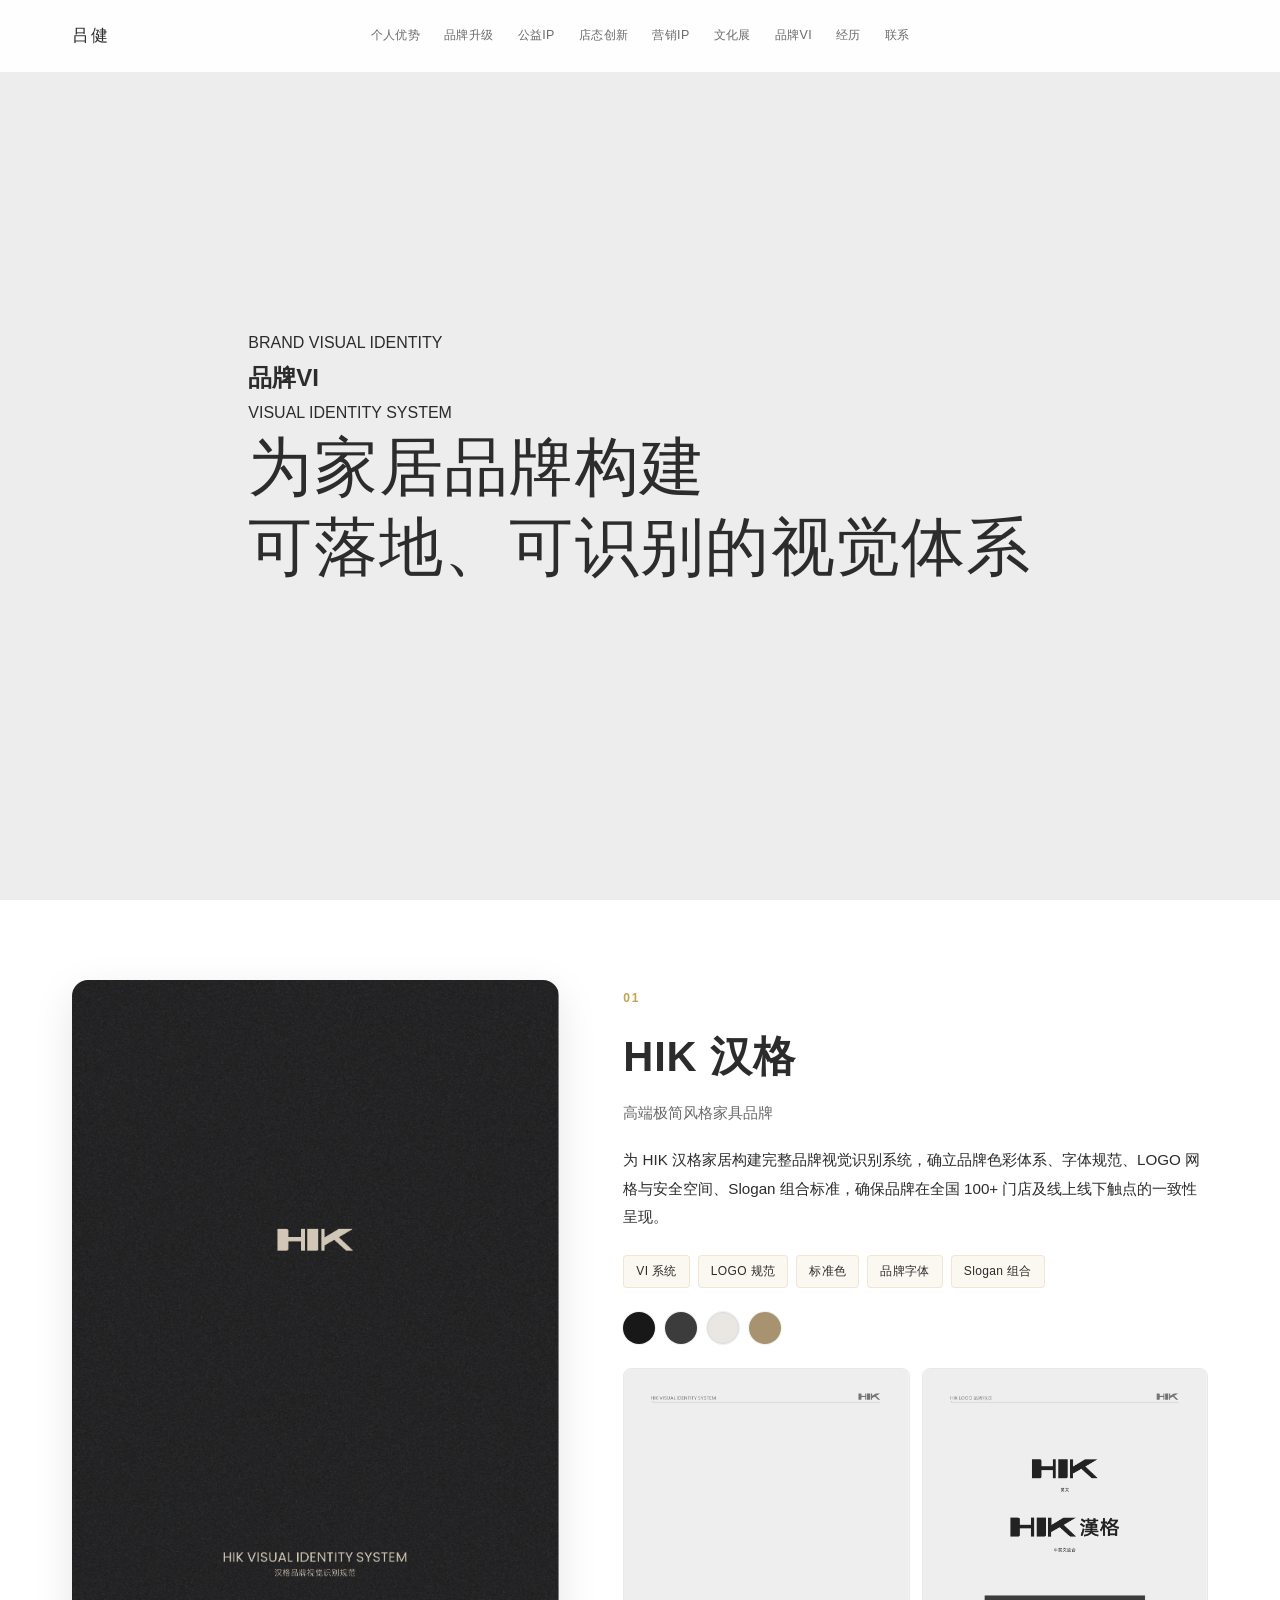
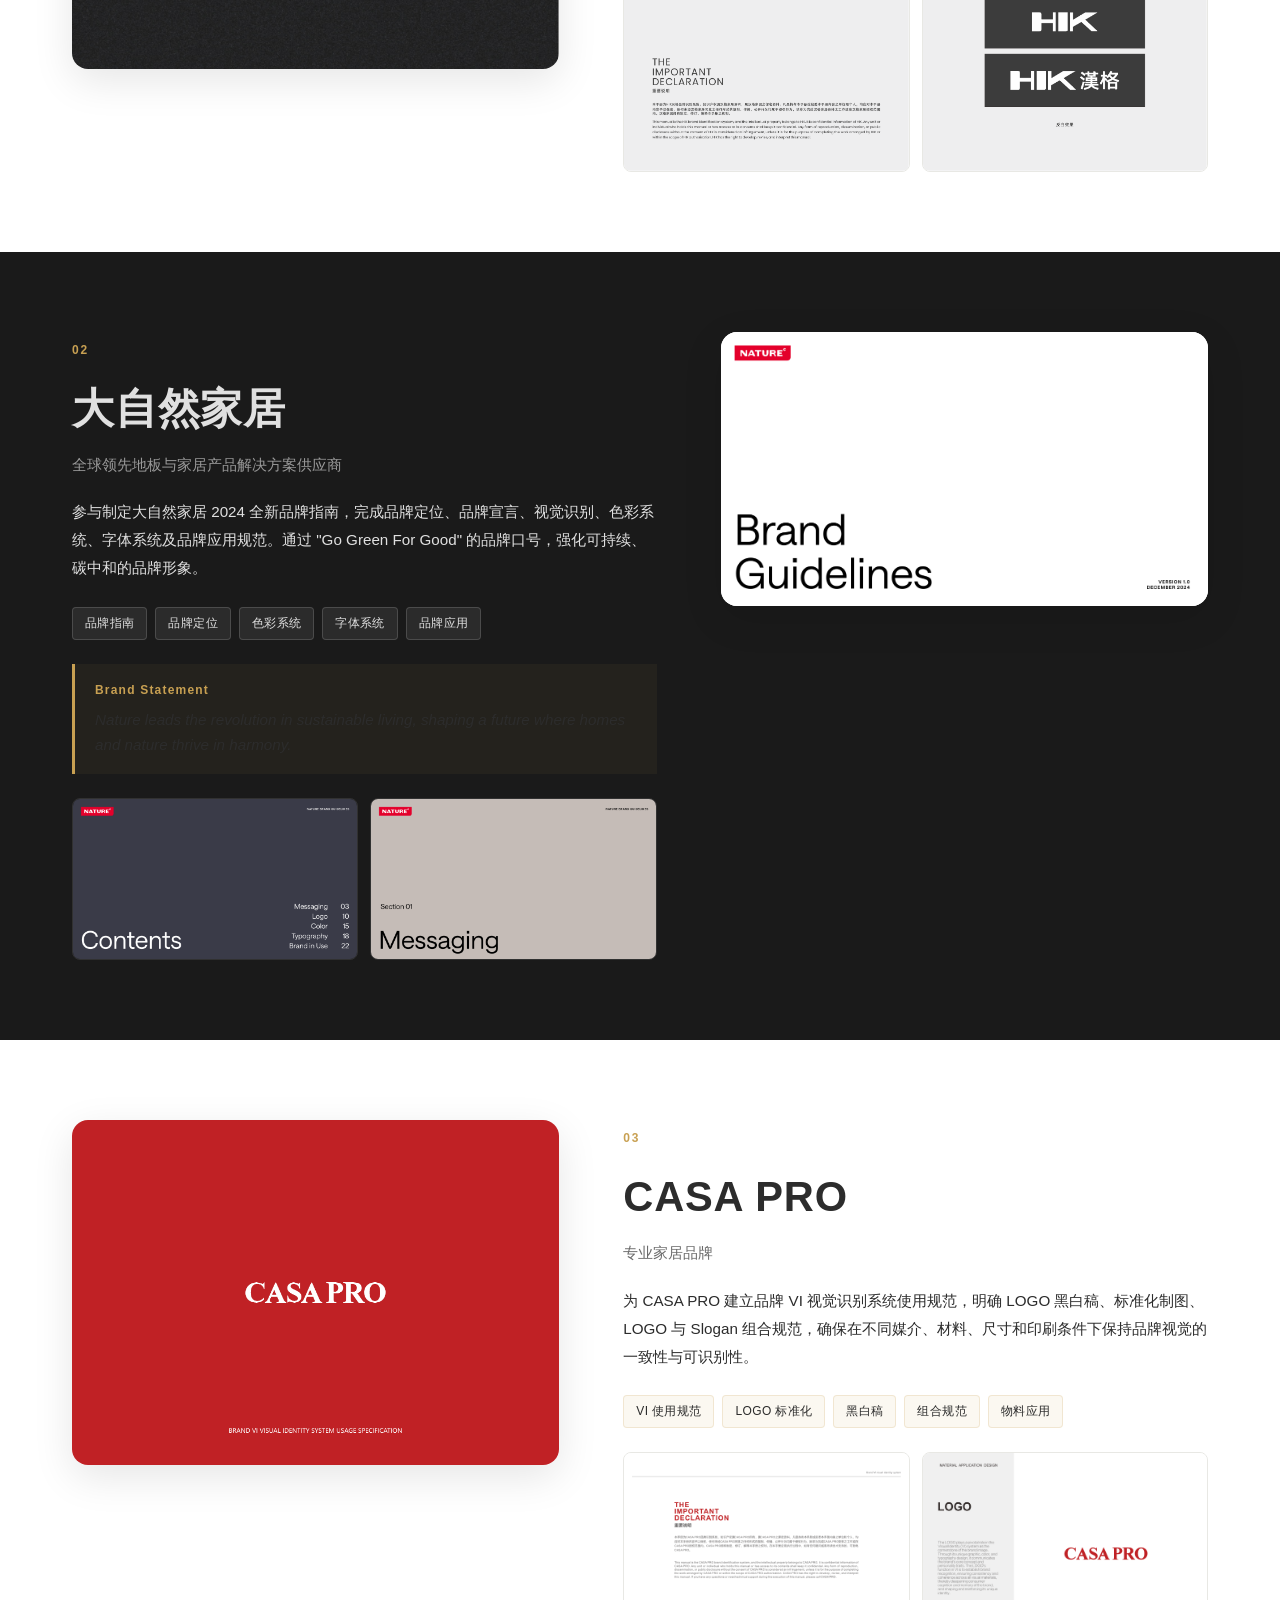
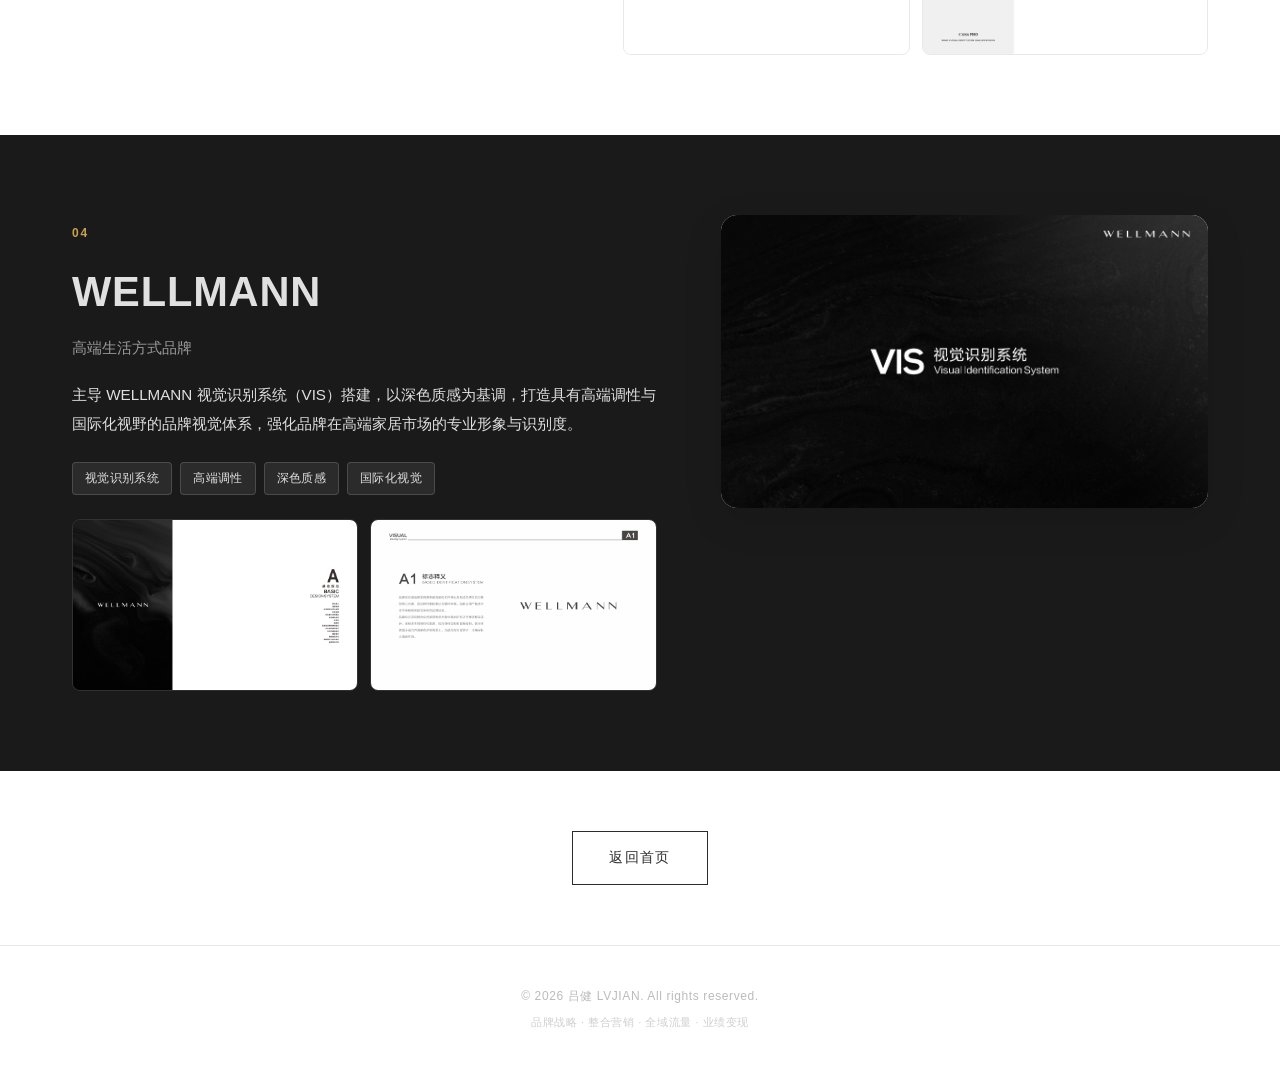
==== brand-vi.html @ 2ad0db50 "吕健个人品牌网站 - 初始版本" ====
<!DOCTYPE html>
<html lang="zh-CN">
<head>
  <meta charset="UTF-8">
  <meta name="viewport" content="width=device-width, initial-scale=1.0">
  <meta name="description" content="吕健品牌VI案例 — HIK汉格、大自然家居、CASA PRO、WELLMANN 品牌视觉识别系统">
  <title>品牌VI — 吕健 LVJIAN</title>
  <link rel="stylesheet" href="css/style.css">
  <link rel="preconnect" href="https://fonts.googleapis.com">
  <link rel="preconnect" href="https://fonts.gstatic.com" crossorigin>
</head>
<body>

  <!-- ==================== 导航栏 ==================== -->
  <header class="navbar" id="navbar">
    <div class="container nav-inner">
      <a href="index.html#hero" class="nav-logo">吕健</a>
      <nav class="nav-links" id="navLinks">
        <a href="index.html#about" class="nav-link">个人优势</a>
        <a href="index.html#brand-upgrade" class="nav-link">品牌升级</a>
        <a href="index.html#ip-marketing" class="nav-link">公益IP</a>
        <a href="index.html#store-innovation" class="nav-link">店态创新</a>
        <a href="index.html#ip-marketing" class="nav-link">营销IP</a>
        <a href="index.html#culture-exhibition" class="nav-link">文化展</a>
        <a href="brand-vi.html" class="nav-link active">品牌VI</a>
        <a href="index.html#experience" class="nav-link">经历</a>
        <a href="index.html#contact" class="nav-link">联系</a>
      </nav>
      <button class="hamburger" id="hamburger" aria-label="菜单">
        <span></span><span></span><span></span>
      </button>
    </div>
  </header>

  <!-- ==================== 品牌VI Hero ==================== -->
  <section class="hero" id="hero">
    <div class="container hero-content">
      <p class="hero-label">BRAND VISUAL IDENTITY</p>
      <h1 class="hero-name">品牌VI</h1>
      <p class="hero-sub">VISUAL IDENTITY SYSTEM</p>
      <p class="hero-welcome">为家居品牌构建<br>可落地、可识别的视觉体系</p>
      <a href="#hik" class="scroll-indicator">
        <span>查看案例</span>
        <svg width="20" height="20" viewBox="0 0 24 24" fill="none" stroke="currentColor" stroke-width="2"><path d="M7 13l5 5 5-5M7 6l5 5 5-5"/></svg>
      </a>
    </div>
  </section>

  <!-- ==================== 01 HIK 汉格 ==================== -->
  <section class="section vi-case" id="hik">
    <div class="container">
      <div class="vi-case-grid">
        <div class="vi-case-image">
          <img src="images/vi/hik_cover.png" alt="HIK 汉格品牌视觉识别规范">
        </div>
        <div class="vi-case-content">
          <span class="vi-case-number">01</span>
          <h2 class="vi-case-title">HIK 汉格</h2>
          <p class="vi-case-subtitle">高端极简风格家具品牌</p>
          <p class="vi-case-desc">为 HIK 汉格家居构建完整品牌视觉识别系统，确立品牌色彩体系、字体规范、LOGO 网格与安全空间、Slogan 组合标准，确保品牌在全国 100+ 门店及线上线下触点的一致性呈现。</p>
          <div class="vi-case-tags">
            <span>VI 系统</span>
            <span>LOGO 规范</span>
            <span>标准色</span>
            <span>品牌字体</span>
            <span>Slogan 组合</span>
          </div>
          <div class="vi-case-color">
            <div class="color-swatch" style="background: #181818;" title="汉格炭黑"></div>
            <div class="color-swatch" style="background: #3C3C3C;" title="汉格深灰"></div>
            <div class="color-swatch" style="background: #EAE6E1; border: 1px solid #ddd;" title="汉格米白"></div>
            <div class="color-swatch" style="background: #A7936F;" title="汉格金棕"></div>
          </div>
          <div class="vi-case-gallery">
            <img src="images/vi/hik_p2.png" alt="HIK 标志网格线稿">
            <img src="images/vi/hik_p3.png" alt="HIK 色彩应用">
          </div>
        </div>
      </div>
    </div>
  </section>

  <!-- ==================== 02 Nature 大自然 ==================== -->
  <section class="section vi-case section-dark" id="nature">
    <div class="container">
      <div class="vi-case-grid reverse">
        <div class="vi-case-image">
          <img src="images/vi/nature_cover.png" alt="Nature 大自然品牌视觉识别规范">
        </div>
        <div class="vi-case-content">
          <span class="vi-case-number">02</span>
          <h2 class="vi-case-title">大自然家居</h2>
          <p class="vi-case-subtitle">全球领先地板与家居产品解决方案供应商</p>
          <p class="vi-case-desc">参与制定大自然家居 2024 全新品牌指南，完成品牌定位、品牌宣言、视觉识别、色彩系统、字体系统及品牌应用规范。通过 "Go Green For Good" 的品牌口号，强化可持续、碳中和的品牌形象。</p>
          <div class="vi-case-tags">
            <span>品牌指南</span>
            <span>品牌定位</span>
            <span>色彩系统</span>
            <span>字体系统</span>
            <span>品牌应用</span>
          </div>
          <div class="vi-case-messaging">
            <p><strong>Brand Statement</strong></p>
            <p>Nature leads the revolution in sustainable living, shaping a future where homes and nature thrive in harmony.</p>
          </div>
          <div class="vi-case-gallery">
            <img src="images/vi/nature_p2.png" alt="大自然品牌目录">
            <img src="images/vi/nature_p3.png" alt="大自然品牌定位">
          </div>
        </div>
      </div>
    </div>
  </section>

  <!-- ==================== 03 CASA PRO ==================== -->
  <section class="section vi-case" id="casapro">
    <div class="container">
      <div class="vi-case-grid">
        <div class="vi-case-image">
          <img src="images/vi/casapro_cover.png" alt="CASA PRO 品牌视觉识别规范">
        </div>
        <div class="vi-case-content">
          <span class="vi-case-number">03</span>
          <h2 class="vi-case-title">CASA PRO</h2>
          <p class="vi-case-subtitle">专业家居品牌</p>
          <p class="vi-case-desc">为 CASA PRO 建立品牌 VI 视觉识别系统使用规范，明确 LOGO 黑白稿、标准化制图、LOGO 与 Slogan 组合规范，确保在不同媒介、材料、尺寸和印刷条件下保持品牌视觉的一致性与可识别性。</p>
          <div class="vi-case-tags">
            <span>VI 使用规范</span>
            <span>LOGO 标准化</span>
            <span>黑白稿</span>
            <span>组合规范</span>
            <span>物料应用</span>
          </div>
          <div class="vi-case-gallery">
            <img src="images/vi/casapro_p2.png" alt="CASA PRO LOGO 黑白稿">
            <img src="images/vi/casapro_p3.png" alt="CASA PRO LOGO 标准化">
          </div>
        </div>
      </div>
    </div>
  </section>

  <!-- ==================== 04 WELLMANN ==================== -->
  <section class="section vi-case section-dark" id="wellmann">
    <div class="container">
      <div class="vi-case-grid reverse">
        <div class="vi-case-image">
          <img src="images/vi/wellmann_cover.png" alt="WELLMANN 视觉识别系统">
        </div>
        <div class="vi-case-content">
          <span class="vi-case-number">04</span>
          <h2 class="vi-case-title">WELLMANN</h2>
          <p class="vi-case-subtitle">高端生活方式品牌</p>
          <p class="vi-case-desc">主导 WELLMANN 视觉识别系统（VIS）搭建，以深色质感为基调，打造具有高端调性与国际化视野的品牌视觉体系，强化品牌在高端家居市场的专业形象与识别度。</p>
          <div class="vi-case-tags">
            <span>视觉识别系统</span>
            <span>高端调性</span>
            <span>深色质感</span>
            <span>国际化视觉</span>
          </div>
          <div class="vi-case-gallery">
            <img src="images/vi/wellmann_p2.png" alt="WELLMANN VI 内页">
            <img src="images/vi/wellmann_p3.png" alt="WELLMANN 应用展示">
          </div>
        </div>
      </div>
    </div>
  </section>

  <!-- ==================== 返回首页 ==================== -->
  <section class="section section-cta">
    <div class="container" style="text-align: center;">
      <a href="index.html" class="cta-button">返回首页</a>
    </div>
  </section>

  <!-- ==================== 页脚 ==================== -->
  <footer class="footer">
    <div class="container">
      <p>&copy; 2026 吕健 LVJIAN. All rights reserved.</p>
      <p class="footer-tagline">品牌战略 · 整合营销 · 全域流量 · 业绩变现</p>
    </div>
  </footer>

  <button class="back-to-top" id="backToTop" aria-label="回到顶部">
    <svg width="24" height="24" viewBox="0 0 24 24" fill="none" stroke="currentColor" stroke-width="2"><path d="M18 15l-6-6-6 6"/></svg>
  </button>

  <script src="js/main.js"></script>
</body>
</html>
---- css/style.css ----
/* ============================================
   LVJIAN Personal Brand Website — Styles
   ============================================ */

/* --- CSS Variables --- */
:root {
  --color-bg: #ffffff;
  --color-bg-dark: #1a1a1a;
  --color-text: #2c2c2c;
  --color-text-light: #6b6b6b;
  --color-text-on-dark: #e0e0e0;
  --color-accent: #c8a052;
  --color-accent-light: #e8d5a3;
  --color-white: #ffffff;
  --color-border: #e8e8e4;
  --color-card-bg: #ffffff;
  --font-sans: "PingFang SC", "Hiragino Sans GB", "Microsoft YaHei", "Helvetica Neue", Arial, sans-serif;
  --max-width: 1200px;
  --nav-height: 72px;
  --transition-base: 0.3s cubic-bezier(0.4, 0, 0.2, 1);
  --shadow-sm: 0 1px 3px rgba(0,0,0,0.06);
  --shadow-md: 0 4px 20px rgba(0,0,0,0.08);
  --shadow-lg: 0 12px 40px rgba(0,0,0,0.1);
  --radius-sm: 8px;
  --radius-md: 16px;
  --radius-lg: 24px;
}

/* --- Reset & Base --- */
*, *::before, *::after { box-sizing: border-box; margin: 0; padding: 0; }

html {
  scroll-behavior: smooth;
  scroll-padding-top: var(--nav-height);
  font-size: 16px;
}

body {
  font-family: var(--font-sans);
  color: var(--color-text);
  background: var(--color-bg);
  line-height: 1.75;
  -webkit-font-smoothing: antialiased;
  overflow-x: hidden;
}

.container {
  max-width: var(--max-width);
  margin: 0 auto;
  padding: 0 32px;
}

img { max-width: 100%; display: block; }
a { color: inherit; text-decoration: none; }

/* --- Navbar --- */
.navbar {
  position: fixed;
  top: 0;
  left: 0;
  right: 0;
  z-index: 1000;
  height: var(--nav-height);
  background: rgba(255,255,255,0.9);
  backdrop-filter: blur(20px);
  -webkit-backdrop-filter: blur(20px);
  border-bottom: 1px solid transparent;
  transition: all var(--transition-base);
}

.navbar.scrolled {
  border-bottom-color: var(--color-border);
  background: rgba(255,255,255,0.98);
}

.nav-inner {
  display: flex;
  align-items: center;
  justify-content: center;
  height: 100%;
  position: relative;
}

.nav-logo {
  position: absolute;
  left: 32px;
  font-size: 1.05rem;
  font-weight: 300;
  letter-spacing: 0.12em;
  color: var(--color-text);
}

.nav-links {
  display: flex;
  gap: 0;
}

.nav-link {
  padding: 8px 12px;
  font-size: 0.78rem;
  color: var(--color-text-light);
  transition: all var(--transition-base);
  font-weight: 400;
  letter-spacing: 0.03em;
  position: relative;
  border-radius: 0;
  white-space: nowrap;
}

.nav-link::after {
  content: '';
  position: absolute;
  bottom: 0;
  left: 50%;
  transform: translateX(-50%) scaleX(0);
  width: 100%;
  height: 1px;
  background: var(--color-text);
  transition: transform var(--transition-base);
}

.nav-link:hover {
  color: var(--color-text);
}

.nav-link:hover::after {
  transform: translateX(-50%) scaleX(0.8);
}

.nav-link.active {
  color: var(--color-text);
  font-weight: 600;
}

.nav-link.active::after {
  transform: translateX(-50%) scaleX(0.8);
  background: var(--color-accent);
}

/* --- Hamburger --- */
.hamburger {
  display: none;
  flex-direction: column;
  gap: 5px;
  background: none;
  border: none;
  cursor: pointer;
  padding: 4px;
  z-index: 1001;
}

.hamburger span {
  display: block;
  width: 24px;
  height: 2px;
  background: var(--color-text);
  border-radius: 2px;
  transition: all var(--transition-base);
}

.hamburger.active span:nth-child(1) { transform: rotate(45deg) translate(5px, 5px); }
.hamburger.active span:nth-child(2) { opacity: 0; }
.hamburger.active span:nth-child(3) { transform: rotate(-45deg) translate(5px, -5px); }

/* --- Hero Section --- */
.hero {
  min-height: 100vh;
  display: flex;
  align-items: center;
  padding: 120px 0 80px;
  background: #ededed;
}

.hero-split {
  display: grid;
  grid-template-columns: 1fr 1fr;
  gap: 60px;
  align-items: center;
  width: 100%;
  max-width: 1280px;
}

.hero-left {
  display: flex;
  flex-direction: column;
  justify-content: center;
  padding-left: 20px;
}

.hero-welcome {
  font-size: clamp(2.2rem, 5vw, 4.2rem);
  font-weight: 300;
  line-height: 1.25;
  letter-spacing: 0.02em;
  color: var(--color-text);
  margin-bottom: 24px;
}

.hero-portfolio {
  font-family: "Times New Roman", Georgia, "Noto Serif SC", serif;
  font-size: clamp(3.5rem, 8vw, 7rem);
  font-weight: 400;
  letter-spacing: 0.04em;
  color: var(--color-text);
  line-height: 1;
  margin-bottom: 16px;
}

.hero-line {
  width: 200px;
  height: 8px;
  background: var(--color-accent);
  margin-bottom: 60px;
}

.hero-bottom {
  display: flex;
  align-items: center;
  gap: 24px;
}

.hero-qr {
  display: flex;
  flex-direction: column;
  align-items: center;
  gap: 6px;
}

.hero-qr img {
  width: 90px;
  height: 90px;
  object-fit: cover;
  background: var(--color-white);
}

.hero-qr span {
  font-size: 0.7rem;
  color: var(--color-text-light);
  letter-spacing: 0.05em;
}

.hero-signature {
  display: flex;
  align-items: center;
  gap: 12px;
  font-size: 1.4rem;
  font-weight: 400;
  letter-spacing: 0.15em;
  color: var(--color-text);
}

.hero-signature .divider {
  width: 2px;
  height: 24px;
  background: var(--color-accent);
}

.hero-right {
  display: flex;
  align-items: flex-end;
  justify-content: center;
  height: 100%;
  min-height: 70vh;
}

.hero-right img {
  max-height: 80vh;
  max-width: 100%;
  width: auto;
  height: auto;
  object-fit: contain;
  object-position: bottom center;
}

.scroll-indicator {
  display: none;
}

@keyframes bounce {
  0%, 100% { transform: translateY(0); }
  50% { transform: translateY(8px); }
}

/* --- Section Common --- */
.section {
  padding: 100px 0;
}

.section-dark {
  background: var(--color-bg-dark);
  color: var(--color-text-on-dark);
}

.section-dark .section-tag { color: var(--color-accent); }
.section-dark .section-title { color: var(--color-white); }
.section-dark .section-desc { color: #999; }

.section-header {
  text-align: center;
  margin-bottom: 64px;
}

.section-tag {
  font-size: 0.75rem;
  font-weight: 700;
  letter-spacing: 0.15em;
  color: var(--color-accent);
  text-transform: uppercase;
  display: block;
  margin-bottom: 12px;
}

.section-title {
  font-size: clamp(1.8rem, 4vw, 2.8rem);
  font-weight: 800;
  margin-bottom: 16px;
  letter-spacing: 0.02em;
}

.section-desc {
  max-width: 640px;
  margin: 0 auto;
  color: var(--color-text-light);
  font-size: 1rem;
  line-height: 1.8;
}

/* --- About Visual --- */
.about-visual {
  margin-bottom: 56px;
  border-radius: var(--radius-lg);
  overflow: hidden;
  box-shadow: var(--shadow-lg);
  position: relative;
}

.about-visual img {
  width: 100%;
  height: auto;
  display: block;
}

.about-visual-caption {
  display: flex;
  flex-wrap: wrap;
  justify-content: center;
  gap: 16px 40px;
  padding: 20px;
  background: var(--color-card-bg);
  border-top: 1px solid var(--color-border);
}

.about-visual-caption span {
  font-size: 1rem;
  font-weight: 600;
  color: var(--color-text);
  letter-spacing: 0.05em;
}

.about-visual-caption span::before {
  content: '/';
  color: var(--color-accent);
  margin-right: 2px;
}

.about-visual-caption span::after {
  content: '/';
  color: var(--color-accent);
  margin-left: 2px;
}

/* --- Case Hero Image --- */
.case-hero {
  margin-bottom: 48px;
  border-radius: var(--radius-lg);
  overflow: hidden;
  position: relative;
  box-shadow: var(--shadow-lg);
  max-height: 520px;
}

.case-hero img {
  width: 100%;
  height: 100%;
  max-height: 520px;
  object-fit: cover;
  object-position: center;
  transition: transform 0.6s ease;
}

.case-hero:hover img {
  transform: scale(1.02);
}

.case-hero-overlay {
  position: absolute;
  inset: 0;
  background: linear-gradient(to top, rgba(0,0,0,0.7) 0%, rgba(0,0,0,0.2) 50%, transparent 100%);
  display: flex;
  flex-direction: column;
  justify-content: flex-end;
  padding: 32px;
}

.case-hero-overlay h3 {
  color: var(--color-white);
  font-size: 1.6rem;
  font-weight: 700;
  margin-bottom: 6px;
  letter-spacing: 0.03em;
}

.case-hero-overlay p {
  color: var(--color-accent-light);
  font-size: 1rem;
  letter-spacing: 0.05em;
}

.section:not(.section-dark) .case-hero-overlay {
  background: linear-gradient(to top, rgba(0,0,0,0.75) 0%, rgba(0,0,0,0.2) 50%, transparent 100%);
}

.section:not(.section-dark) .case-hero-overlay p {
  color: var(--color-accent);
}

/* --- Culture Gallery --- */
.culture-gallery {
  margin-top: 48px;
  border-radius: var(--radius-md);
  overflow: hidden;
  box-shadow: var(--shadow-md);
}

.culture-gallery img {
  width: 100%;
  height: auto;
}

/* --- IP Card Image --- */
.ip-card-image {
  position: relative;
  border-radius: var(--radius-md) var(--radius-md) 0 0;
  overflow: hidden;
  margin: -36px -36px 24px -36px;
  height: 220px;
}

.ip-card-image img {
  width: 100%;
  height: 100%;
  object-fit: cover;
  transition: transform 0.6s ease;
}

.ip-card:hover .ip-card-image img {
  transform: scale(1.05);
}

.ip-card-image-overlay {
  position: absolute;
  inset: 0;
  background: linear-gradient(to top, rgba(0,0,0,0.6) 0%, transparent 60%);
  display: flex;
  align-items: flex-end;
  padding: 16px 20px;
}

.ip-card-image-overlay span {
  color: var(--color-white);
  font-size: 0.85rem;
  font-weight: 600;
  letter-spacing: 0.08em;
  text-transform: uppercase;
}

/* --- Ability Cards --- */
.cards-grid {
  display: grid;
  grid-template-columns: repeat(4, 1fr);
  gap: 24px;
}

.ability-card {
  background: var(--color-card-bg);
  border: 1px solid var(--color-border);
  border-radius: var(--radius-md);
  padding: 32px 24px;
  transition: all var(--transition-base);
  box-shadow: var(--shadow-sm);
  display: flex;
  flex-direction: column;
}

.ability-card:hover {
  transform: translateY(-4px);
  box-shadow: var(--shadow-lg);
  border-color: var(--color-accent-light);
}

.card-icon {
  font-size: 2rem;
  margin-bottom: 16px;
  color: var(--color-accent);
  display: flex;
  align-items: center;
  justify-content: flex-start;
}

.ability-card h3 {
  font-size: 1.05rem;
  font-weight: 700;
  margin-bottom: 12px;
  line-height: 1.4;
}

.ability-card p {
  font-size: 0.9rem;
  color: var(--color-text-light);
  line-height: 1.7;
  flex: 1;
}

.card-stats {
  display: flex;
  gap: 20px;
  margin-top: 20px;
  padding-top: 16px;
  border-top: 1px solid var(--color-border);
}

.stat {
  display: flex;
  align-items: baseline;
  gap: 2px;
}

.stat-num {
  font-size: 1.4rem;
  font-weight: 800;
  color: var(--color-accent);
}

.stat-unit {
  font-size: 0.75rem;
  color: var(--color-text-light);
}

/* --- STAR Case Study --- */
.case-star {
  max-width: 900px;
  margin: 0 auto;
}

.star-row {
  display: grid;
  grid-template-columns: 1fr 1fr;
  gap: 24px;
  margin-bottom: 24px;
}

.star-item {
  background: rgba(255,255,255,0.05);
  border: 1px solid rgba(255,255,255,0.08);
  border-radius: var(--radius-md);
  padding: 28px;
}

.section:not(.section-dark) .star-item {
  background: var(--color-card-bg);
  border-color: var(--color-border);
}

.star-item.highlight {
  border-color: var(--color-accent);
  background: rgba(200,160,82,0.06);
}

.section-dark .star-item.highlight {
  border-color: var(--color-accent);
  background: rgba(200,160,82,0.1);
}

.star-label {
  display: inline-block;
  font-size: 0.7rem;
  font-weight: 800;
  letter-spacing: 0.12em;
  color: var(--color-accent);
  background: rgba(200,160,82,0.12);
  padding: 3px 10px;
  border-radius: 4px;
  margin-bottom: 12px;
  text-transform: uppercase;
}

.star-item h3 { font-size: 1.1rem; margin-bottom: 8px; }
.star-item p { font-size: 0.92rem; line-height: 1.75; opacity: 0.9; }

/* --- Case Highlights Numbers --- */
.case-highlights {
  display: flex;
  justify-content: center;
  gap: 48px;
  margin-top: 40px;
  flex-wrap: wrap;
}

.highlight-stat {
  text-align: center;
}

.highlight-stat span {
  display: block;
  font-size: 2.5rem;
  font-weight: 800;
  color: var(--color-accent);
  line-height: 1;
}

.highlight-stat small {
  display: block;
  font-size: 0.8rem;
  color: var(--color-text-light);
  margin-top: 6px;
}

.section-dark .highlight-stat small { color: #888; }

/* --- IP Cards --- */
.ip-grid {
  display: grid;
  grid-template-columns: 1fr 1fr;
  gap: 32px;
  max-width: 1000px;
  margin: 0 auto;
}

.ip-card {
  background: var(--color-card-bg);
  border: 1px solid var(--color-border);
  border-radius: var(--radius-lg);
  padding: 36px;
  padding-top: 0;
  transition: all var(--transition-base);
  box-shadow: var(--shadow-sm);
  overflow: hidden;
}

.ip-card:hover {
  transform: translateY(-4px);
  box-shadow: var(--shadow-lg);
}

.ip-card-header {
  display: flex;
  align-items: center;
  gap: 16px;
  margin-bottom: 20px;
}

.ip-icon {
  width: 48px;
  height: 48px;
  display: flex;
  align-items: center;
  justify-content: center;
  color: var(--color-accent);
  background: rgba(200,160,82,0.08);
  border-radius: 12px;
}

.ip-card-header h3 {
  font-size: 1.3rem;
  font-weight: 700;
  margin-bottom: 2px;
}

.ip-subtitle {
  font-size: 0.8rem;
  color: var(--color-text-light);
  letter-spacing: 0.05em;
}

.ip-desc {
  font-size: 0.92rem;
  color: var(--color-text-light);
  line-height: 1.75;
  margin-bottom: 20px;
}

.ip-numbers {
  display: grid;
  grid-template-columns: 1fr 1fr;
  gap: 16px;
  margin-bottom: 20px;
  padding: 20px;
  background: rgba(200,160,82,0.04);
  border-radius: var(--radius-sm);
}

.ip-num {
  text-align: center;
}

.ip-num strong {
  display: block;
  font-size: 1.5rem;
  font-weight: 800;
  color: var(--color-accent);
  line-height: 1.2;
}

.ip-num span {
  font-size: 0.75rem;
  color: var(--color-text-light);
}

.ip-note {
  font-size: 0.85rem;
  color: var(--color-text-light);
  font-style: italic;
}

/* --- Timeline --- */
.timeline {
  max-width: 800px;
  margin: 0 auto 60px;
  position: relative;
}

.timeline::before {
  content: '';
  position: absolute;
  left: 20px;
  top: 0;
  bottom: 0;
  width: 2px;
  background: rgba(255,255,255,0.12);
}

.timeline-item {
  display: flex;
  gap: 24px;
  margin-bottom: 40px;
  position: relative;
}

.timeline-dot {
  flex-shrink: 0;
  width: 42px;
  height: 42px;
  border-radius: 50%;
  background: rgba(255,255,255,0.1);
  border: 2px solid rgba(255,255,255,0.2);
  display: flex;
  align-items: center;
  justify-content: center;
  position: relative;
  z-index: 1;
}

.timeline-dot::after {
  content: '';
  width: 10px;
  height: 10px;
  background: rgba(255,255,255,0.3);
  border-radius: 50%;
}

.timeline-dot.current {
  border-color: var(--color-accent);
  background: rgba(200,160,82,0.2);
}

.timeline-dot.current::after {
  background: var(--color-accent);
  animation: pulse 2s infinite;
}

.timeline-dot.edu {
  border-color: var(--color-accent);
  background: rgba(200,160,82,0.15);
}

.timeline-dot.edu::after {
  background: var(--color-accent);
}

@keyframes pulse {
  0%, 100% { transform: scale(1); opacity: 1; }
  50% { transform: scale(1.5); opacity: 0.6; }
}

.timeline-content {
  flex: 1;
  padding-top: 4px;
}

.timeline-period {
  display: inline-block;
  font-size: 0.75rem;
  font-weight: 700;
  letter-spacing: 0.08em;
  color: var(--color-accent);
  margin-bottom: 6px;
}

.timeline-content h3 {
  font-size: 1.15rem;
  font-weight: 700;
  margin-bottom: 4px;
}

.timeline-org {
  font-size: 0.85rem;
  color: #999;
  margin-bottom: 10px;
}

.timeline-content p {
  font-size: 0.9rem;
  color: #aaa;
  line-height: 1.75;
}

.education-block {
  max-width: 800px;
  margin: 0 auto;
}

.education-block .timeline-content h3 {
  font-size: 1.05rem;
}

/* --- Contact --- */
.contact-grid {
  display: grid;
  grid-template-columns: repeat(4, 1fr);
  gap: 24px;
  max-width: 900px;
  margin: 0 auto;
}

.contact-item {
  text-align: center;
  padding: 36px 20px;
  background: var(--color-card-bg);
  border: 1px solid var(--color-border);
  border-radius: var(--radius-md);
  transition: all var(--transition-base);
}

.contact-item:hover {
  transform: translateY(-4px);
  box-shadow: var(--shadow-md);
  border-color: var(--color-accent-light);
}

.contact-icon {
  font-size: 2rem;
  margin-bottom: 12px;
}

.contact-item h4 {
  font-size: 0.9rem;
  font-weight: 700;
  margin-bottom: 6px;
}

.contact-item a,
.contact-item span {
  font-size: 0.9rem;
  color: var(--color-text-light);
  word-break: break-all;
}

.contact-item a:hover {
  color: var(--color-accent);
}

/* --- Brand VI Page --- */
.vi-case {
  padding: 80px 0;
}

.vi-case-grid {
  display: grid;
  grid-template-columns: 1fr 1.2fr;
  gap: 64px;
  align-items: start;
}

.vi-case-grid.reverse {
  grid-template-columns: 1.2fr 1fr;
}

.vi-case-grid.reverse .vi-case-image {
  order: 2;
}

.vi-case-grid.reverse .vi-case-content {
  order: 1;
}

.vi-case-image {
  border-radius: var(--radius-md);
  overflow: hidden;
  box-shadow: var(--shadow-lg);
  background: var(--color-white);
}

.vi-case-image img {
  width: 100%;
  height: auto;
  display: block;
}

.vi-case-content {
  padding-top: 8px;
}

.vi-case-number {
  display: block;
  font-size: 0.75rem;
  font-weight: 700;
  letter-spacing: 0.15em;
  color: var(--color-accent);
  margin-bottom: 12px;
}

.vi-case-title {
  font-size: clamp(1.8rem, 4vw, 2.6rem);
  font-weight: 700;
  margin-bottom: 6px;
  letter-spacing: 0.02em;
}

.vi-case-subtitle {
  font-size: 0.95rem;
  color: var(--color-text-light);
  margin-bottom: 20px;
  font-weight: 400;
}

.vi-case-desc {
  font-size: 0.95rem;
  line-height: 1.85;
  color: var(--color-text);
  margin-bottom: 24px;
}

.vi-case-tags {
  display: flex;
  flex-wrap: wrap;
  gap: 8px;
  margin-bottom: 24px;
}

.vi-case-tags span {
  padding: 5px 12px;
  background: rgba(200,160,82,0.08);
  border: 1px solid rgba(200,160,82,0.2);
  color: var(--color-text);
  font-size: 0.75rem;
  letter-spacing: 0.03em;
  border-radius: 4px;
}

.vi-case-color {
  display: flex;
  gap: 10px;
  margin-bottom: 24px;
}

.color-swatch {
  width: 32px;
  height: 32px;
  border-radius: 50%;
  box-shadow: 0 0 0 1px rgba(0,0,0,0.06);
}

.vi-case-messaging {
  background: rgba(200,160,82,0.06);
  border-left: 3px solid var(--color-accent);
  padding: 16px 20px;
  margin-bottom: 24px;
}

.vi-case-messaging p:first-child {
  font-size: 0.75rem;
  letter-spacing: 0.1em;
  color: var(--color-accent);
  margin-bottom: 6px;
}

.vi-case-messaging p:last-child {
  font-size: 0.95rem;
  font-style: italic;
  color: var(--color-text);
  line-height: 1.7;
}

.vi-case-gallery {
  display: grid;
  grid-template-columns: 1fr 1fr;
  gap: 12px;
}

.vi-case-gallery img {
  width: 100%;
  height: auto;
  border-radius: var(--radius-sm);
  border: 1px solid var(--color-border);
}

.section-cta {
  padding: 60px 0;
}

.cta-button {
  display: inline-block;
  padding: 14px 36px;
  border: 1px solid var(--color-text);
  color: var(--color-text);
  font-size: 0.85rem;
  letter-spacing: 0.1em;
  transition: all var(--transition-base);
}

.cta-button:hover {
  background: var(--color-text);
  color: var(--color-white);
}

/* Section dark overrides for VI page */
.section-dark .vi-case-title,
.section-dark .vi-case-desc {
  color: var(--color-text-on-dark);
}

.section-dark .vi-case-subtitle {
  color: #999;
}

.section-dark .vi-case-tags span {
  background: rgba(255,255,255,0.08);
  border-color: rgba(255,255,255,0.15);
  color: var(--color-text-on-dark);
}

.section-dark .vi-case-gallery img {
  border-color: rgba(255,255,255,0.1);
}

.section-dark .cta-button {
  border-color: var(--color-text-on-dark);
  color: var(--color-text-on-dark);
}

.section-dark .cta-button:hover {
  background: var(--color-text-on-dark);
  color: var(--color-bg-dark);
}

/* --- Footer --- */
.footer {
  padding: 40px 0;
  text-align: center;
  border-top: 1px solid var(--color-border);
}

.footer p {
  font-size: 0.75rem;
  color: #bbb;
  letter-spacing: 0.05em;
  font-weight: 300;
}

.footer-tagline {
  margin-top: 6px;
  font-size: 0.7rem !important;
  opacity: 0.7;
}

/* --- Back to Top --- */
.back-to-top {
  position: fixed;
  bottom: 32px;
  right: 32px;
  width: 48px;
  height: 48px;
  border-radius: 50%;
  background: var(--color-bg-dark);
  color: var(--color-white);
  border: none;
  cursor: pointer;
  display: flex;
  align-items: center;
  justify-content: center;
  opacity: 0;
  visibility: hidden;
  transform: translateY(10px);
  transition: all var(--transition-base);
  box-shadow: var(--shadow-md);
  z-index: 999;
}

.back-to-top.visible {
  opacity: 1;
  visibility: visible;
  transform: translateY(0);
}

.back-to-top:hover {
  background: var(--color-accent);
  transform: translateY(-2px);
}

/* --- Animations --- */
.fade-up {
  opacity: 0;
  transform: translateY(30px);
  animation: fadeUp 0.8s ease forwards;
}

.fade-up.delay-1 { animation-delay: 0.15s; }
.fade-up.delay-2 { animation-delay: 0.3s; }
.fade-up.delay-3 { animation-delay: 0.45s; }
.fade-up.delay-4 { animation-delay: 0.6s; }
.fade-up.delay-5 { animation-delay: 0.75s; }

@keyframes fadeUp {
  to {
    opacity: 1;
    transform: translateY(0);
  }
}

/* Scroll-triggered reveal */
.reveal {
  opacity: 0;
  transform: translateY(40px);
  transition: opacity 0.7s ease, transform 0.7s ease;
}

.reveal.visible {
  opacity: 1;
  transform: translateY(0);
}

.reveal-delay-1 { transition-delay: 0.1s; }
.reveal-delay-2 { transition-delay: 0.2s; }
.reveal-delay-3 { transition-delay: 0.3s; }
.reveal-delay-4 { transition-delay: 0.4s; }

/* --- Responsive: Tablet --- */
@media (max-width: 1024px) {
  .cards-grid {
    grid-template-columns: repeat(2, 1fr);
  }

  .contact-grid {
    grid-template-columns: repeat(2, 1fr);
  }

  .ip-grid {
    grid-template-columns: 1fr;
  }
}

/* --- Responsive: Mobile --- */
@media (max-width: 768px) {
  :root { --nav-height: 60px; }

  .container { padding: 0 20px; }
  .section { padding: 64px 0; }
  .section-header { margin-bottom: 40px; }

  /* Nav */
  .hamburger { display: flex; }

  .nav-logo {
    position: static;
  }

  .nav-inner {
    justify-content: space-between;
  }

  .nav-links {
    position: fixed;
    top: 0;
    right: -100%;
    width: 280px;
    height: 100vh;
    flex-direction: column;
    background: var(--color-white);
    padding: 80px 32px 32px;
    gap: 0;
    transition: right var(--transition-base);
    box-shadow: var(--shadow-lg);
  }

  .nav-links.active {
    right: 0;
  }

  .nav-link {
    padding: 14px 0;
    font-size: 1rem;
    border-bottom: 1px solid var(--color-border);
    border-radius: 0;
  }

  .nav-link.active::after { display: none; }

  .nav-link.active {
    color: var(--color-accent);
    background: none;
  }

  /* Hero */
  .hero { padding: 100px 0 60px; min-height: auto; }

  .hero-split {
    grid-template-columns: 1fr;
    gap: 40px;
  }

  .hero-left {
    padding-left: 0;
    order: 2;
    text-align: center;
    align-items: center;
  }

  .hero-right {
    order: 1;
    min-height: auto;
  }

  .hero-right img {
    max-height: 50vh;
  }

  .hero-welcome {
    font-size: 1.8rem;
    margin-bottom: 16px;
  }

  .hero-portfolio {
    font-size: 3rem;
    margin-bottom: 12px;
  }

  .hero-line {
    width: 120px;
    margin-bottom: 32px;
  }

  .hero-bottom {
    flex-direction: column;
    gap: 16px;
  }

  .hero-signature {
    font-size: 1.1rem;
  }

  .avatar-img {
    width: 120px;
    height: 120px;
  }

  .hero-name {
    font-size: 2rem;
  }

  .hero-welcome {
    font-size: 1.5rem;
  }

  .hero-label {
    font-size: 0.6rem;
  }

  .case-hero {
    max-height: 320px;
    margin-bottom: 32px;
  }

  .case-hero img {
    max-height: 320px;
  }

  .case-hero-overlay {
    padding: 20px;
  }

  .case-hero-overlay h3 {
    font-size: 1.2rem;
  }

  .about-visual {
    margin-bottom: 36px;
  }

  .about-visual-caption {
    gap: 8px 20px;
    padding: 16px;
  }

  .about-visual-caption span {
    font-size: 0.85rem;
  }

  .culture-gallery {
    margin-top: 32px;
  }

  .ip-card-image {
    height: 180px;
    margin: -24px -24px 20px -24px;
  }

  /* Cards */
  .cards-grid {
    grid-template-columns: 1fr;
  }

  /* STAR */
  .star-row {
    grid-template-columns: 1fr;
  }

  .case-highlights {
    gap: 24px;
  }

  .highlight-stat span { font-size: 2rem; }

  /* VI Case */
  .vi-case-grid,
  .vi-case-grid.reverse {
    grid-template-columns: 1fr;
  }

  .vi-case-grid.reverse .vi-case-image,
  .vi-case-grid.reverse .vi-case-content {
    order: 0;
  }

  .vi-case-image {
    margin-bottom: 32px;
  }
    grid-template-columns: 1fr 1fr;
    gap: 16px;
  }

  /* Timeline */
  .timeline::before { left: 16px; }

  .timeline-item { gap: 16px; }

  .timeline-dot {
    width: 34px;
    height: 34px;
  }

  /* Back to top */
  .back-to-top {
    bottom: 20px;
    right: 20px;
    width: 40px;
    height: 40px;
  }
}

/* --- Small Mobile --- */
@media (max-width: 480px) {
  .hero-name { font-size: 2.5rem; }
  .hero-tags { gap: 6px; }
  .tag { font-size: 0.75rem; padding: 4px 12px; }
  .ip-numbers { grid-template-columns: 1fr 1fr; }
  .contact-grid { grid-template-columns: 1fr; }

  .ip-card-image {
    height: 160px;
  }

  .case-hero-overlay p {
    font-size: 0.85rem;
  }
}
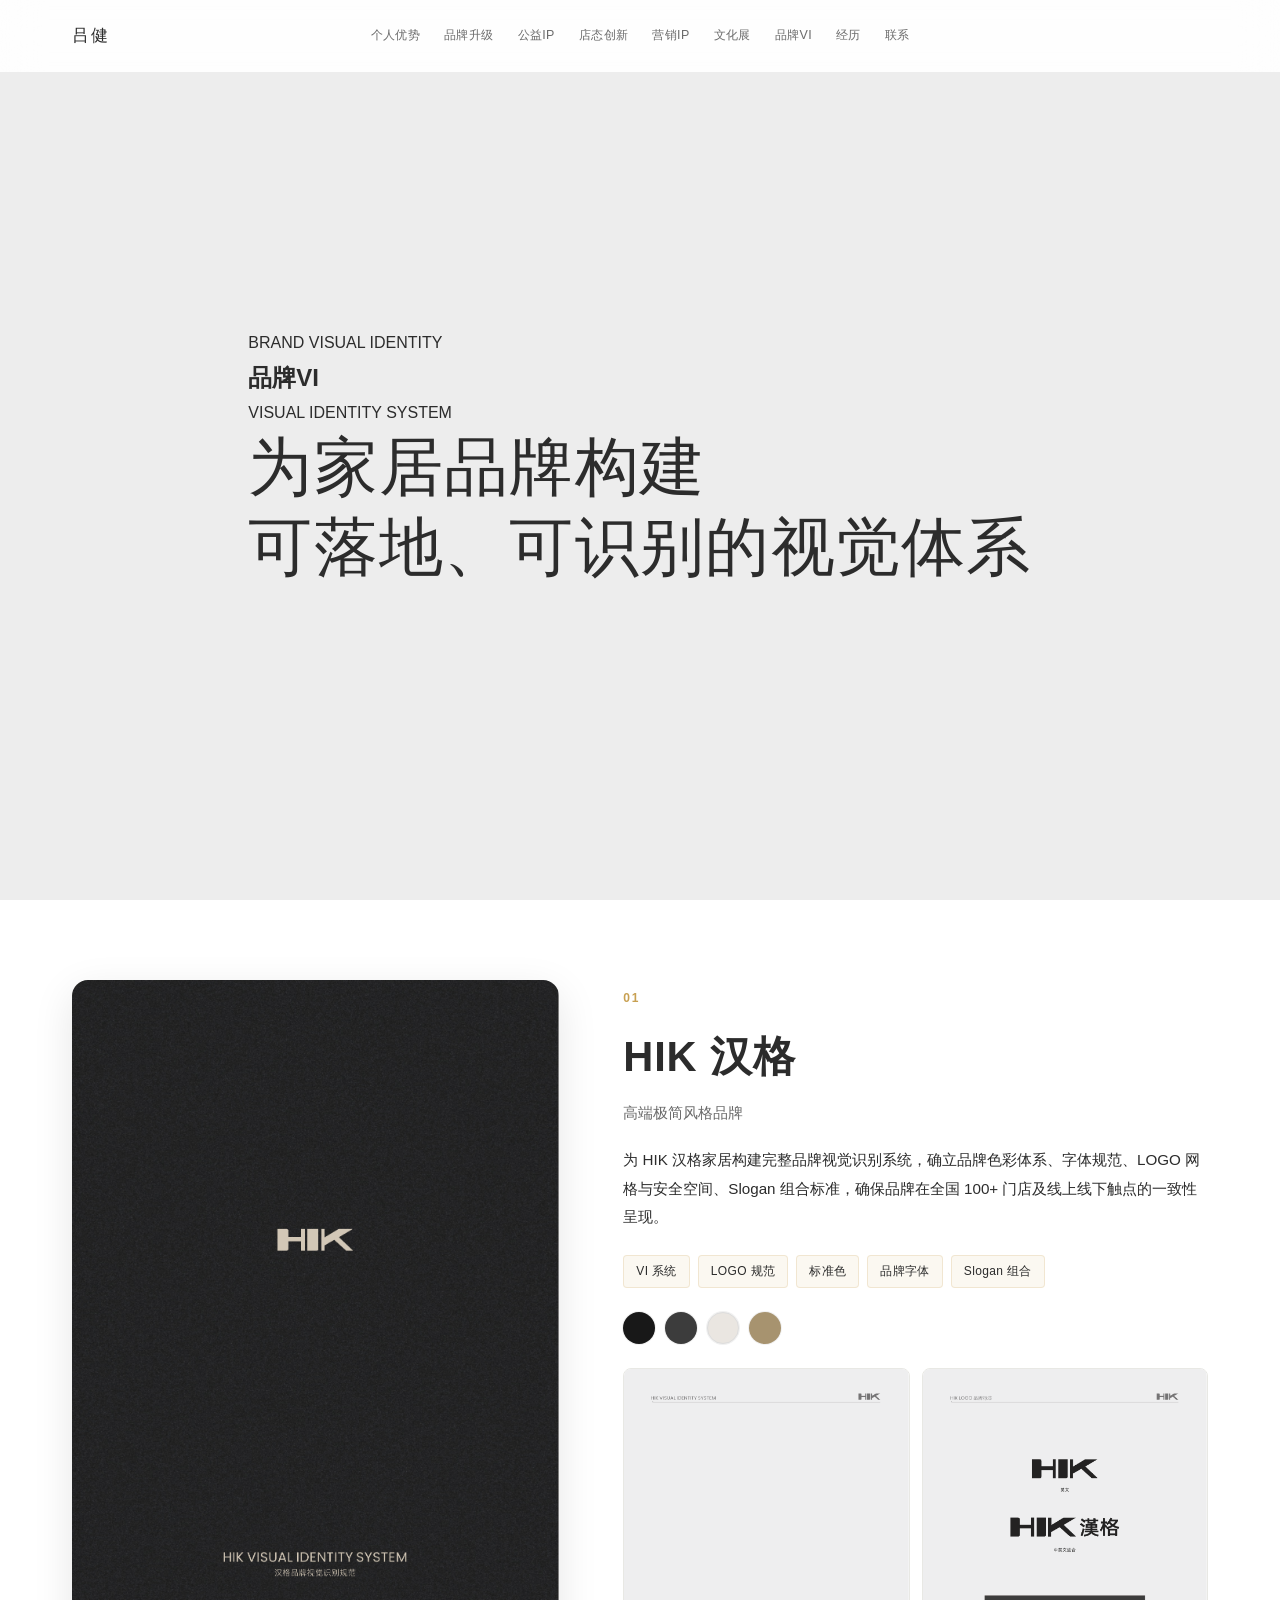
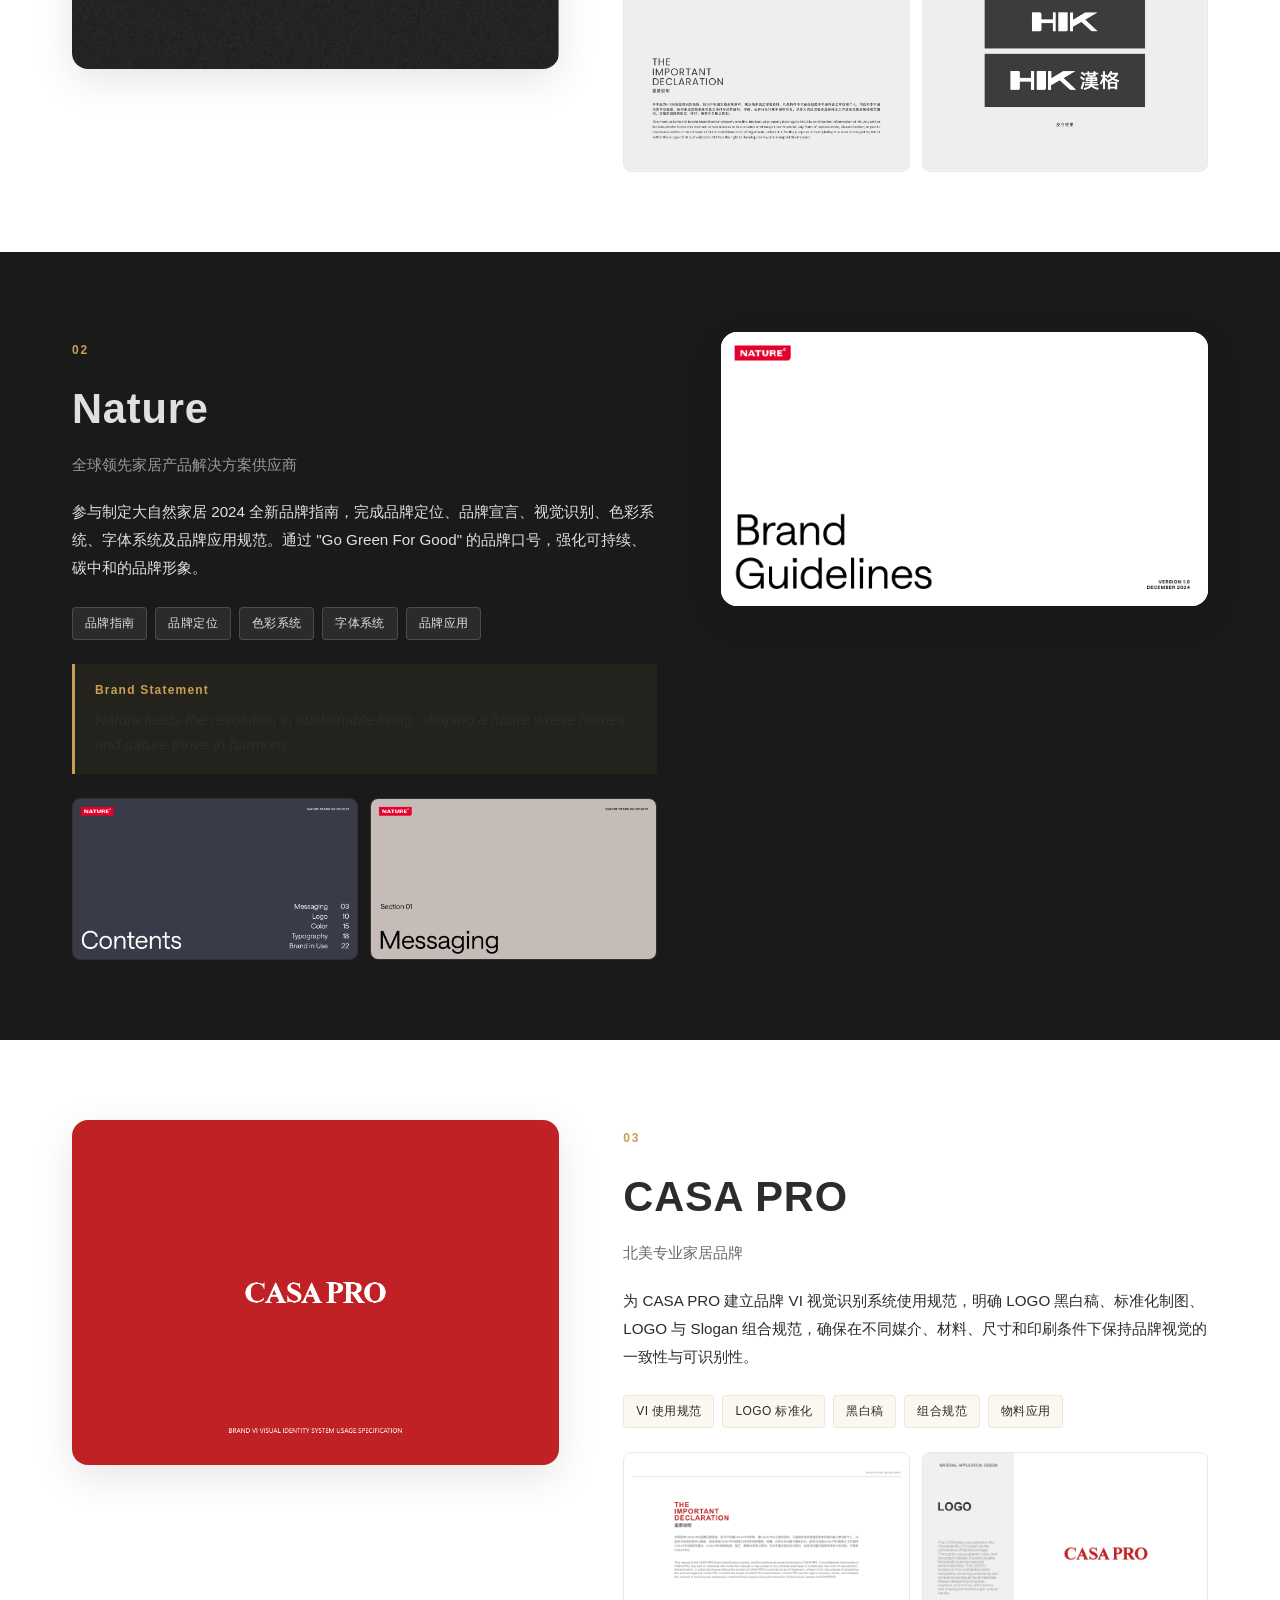
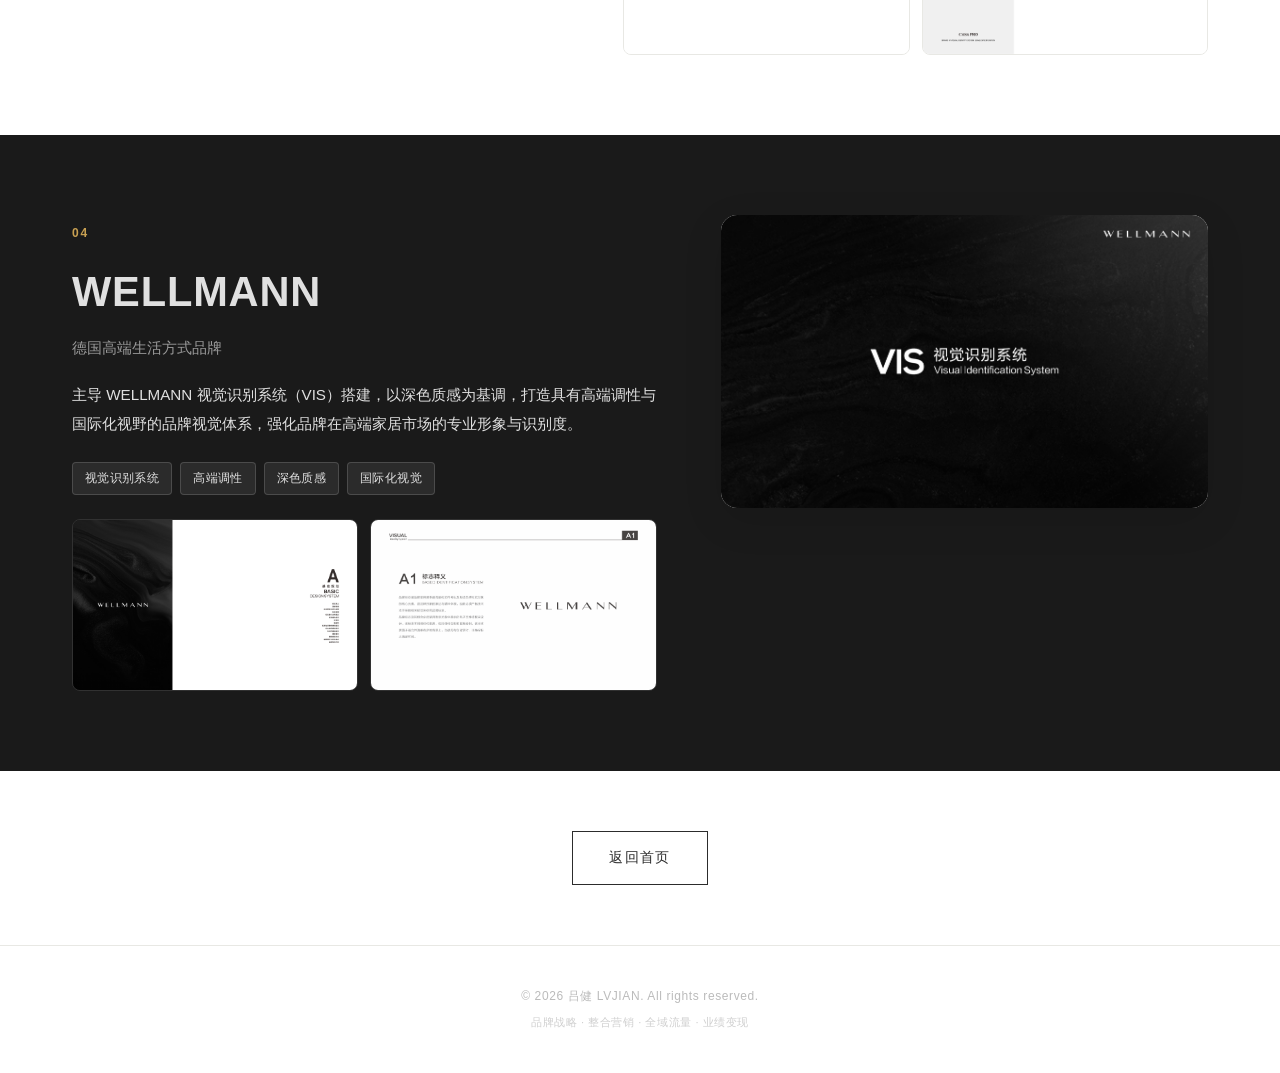
==== commit 48f59227: "Update brand descriptions and titles in HTML" ====
--- a/brand-vi.html
+++ b/brand-vi.html
@@ -3,7 +3,7 @@
 <head>
   <meta charset="UTF-8">
   <meta name="viewport" content="width=device-width, initial-scale=1.0">
-  <meta name="description" content="吕健品牌VI案例 — HIK汉格、大自然家居、CASA PRO、WELLMANN 品牌视觉识别系统">
+  <meta name="description" content="吕健品牌VI案例 — HIK、Nature、CASA PRO、WELLMANN 品牌视觉识别系统">
   <title>品牌VI — 吕健 LVJIAN</title>
   <link rel="stylesheet" href="css/style.css">
   <link rel="preconnect" href="https://fonts.googleapis.com">
@@ -56,7 +56,7 @@
         <div class="vi-case-content">
           <span class="vi-case-number">01</span>
           <h2 class="vi-case-title">HIK 汉格</h2>
-          <p class="vi-case-subtitle">高端极简风格家具品牌</p>
+          <p class="vi-case-subtitle">高端极简风格品牌</p>
           <p class="vi-case-desc">为 HIK 汉格家居构建完整品牌视觉识别系统，确立品牌色彩体系、字体规范、LOGO 网格与安全空间、Slogan 组合标准，确保品牌在全国 100+ 门店及线上线下触点的一致性呈现。</p>
           <div class="vi-case-tags">
             <span>VI 系统</span>
@@ -89,8 +89,8 @@
         </div>
         <div class="vi-case-content">
           <span class="vi-case-number">02</span>
-          <h2 class="vi-case-title">大自然家居</h2>
-          <p class="vi-case-subtitle">全球领先地板与家居产品解决方案供应商</p>
+          <h2 class="vi-case-title">Nature</h2>
+          <p class="vi-case-subtitle">全球领先家居产品解决方案供应商</p>
           <p class="vi-case-desc">参与制定大自然家居 2024 全新品牌指南，完成品牌定位、品牌宣言、视觉识别、色彩系统、字体系统及品牌应用规范。通过 "Go Green For Good" 的品牌口号，强化可持续、碳中和的品牌形象。</p>
           <div class="vi-case-tags">
             <span>品牌指南</span>
@@ -122,7 +122,7 @@
         <div class="vi-case-content">
           <span class="vi-case-number">03</span>
           <h2 class="vi-case-title">CASA PRO</h2>
-          <p class="vi-case-subtitle">专业家居品牌</p>
+          <p class="vi-case-subtitle">北美专业家居品牌</p>
           <p class="vi-case-desc">为 CASA PRO 建立品牌 VI 视觉识别系统使用规范，明确 LOGO 黑白稿、标准化制图、LOGO 与 Slogan 组合规范，确保在不同媒介、材料、尺寸和印刷条件下保持品牌视觉的一致性与可识别性。</p>
           <div class="vi-case-tags">
             <span>VI 使用规范</span>
@@ -150,7 +150,7 @@
         <div class="vi-case-content">
           <span class="vi-case-number">04</span>
           <h2 class="vi-case-title">WELLMANN</h2>
-          <p class="vi-case-subtitle">高端生活方式品牌</p>
+          <p class="vi-case-subtitle">德国高端生活方式品牌</p>
           <p class="vi-case-desc">主导 WELLMANN 视觉识别系统（VIS）搭建，以深色质感为基调，打造具有高端调性与国际化视野的品牌视觉体系，强化品牌在高端家居市场的专业形象与识别度。</p>
           <div class="vi-case-tags">
             <span>视觉识别系统</span>
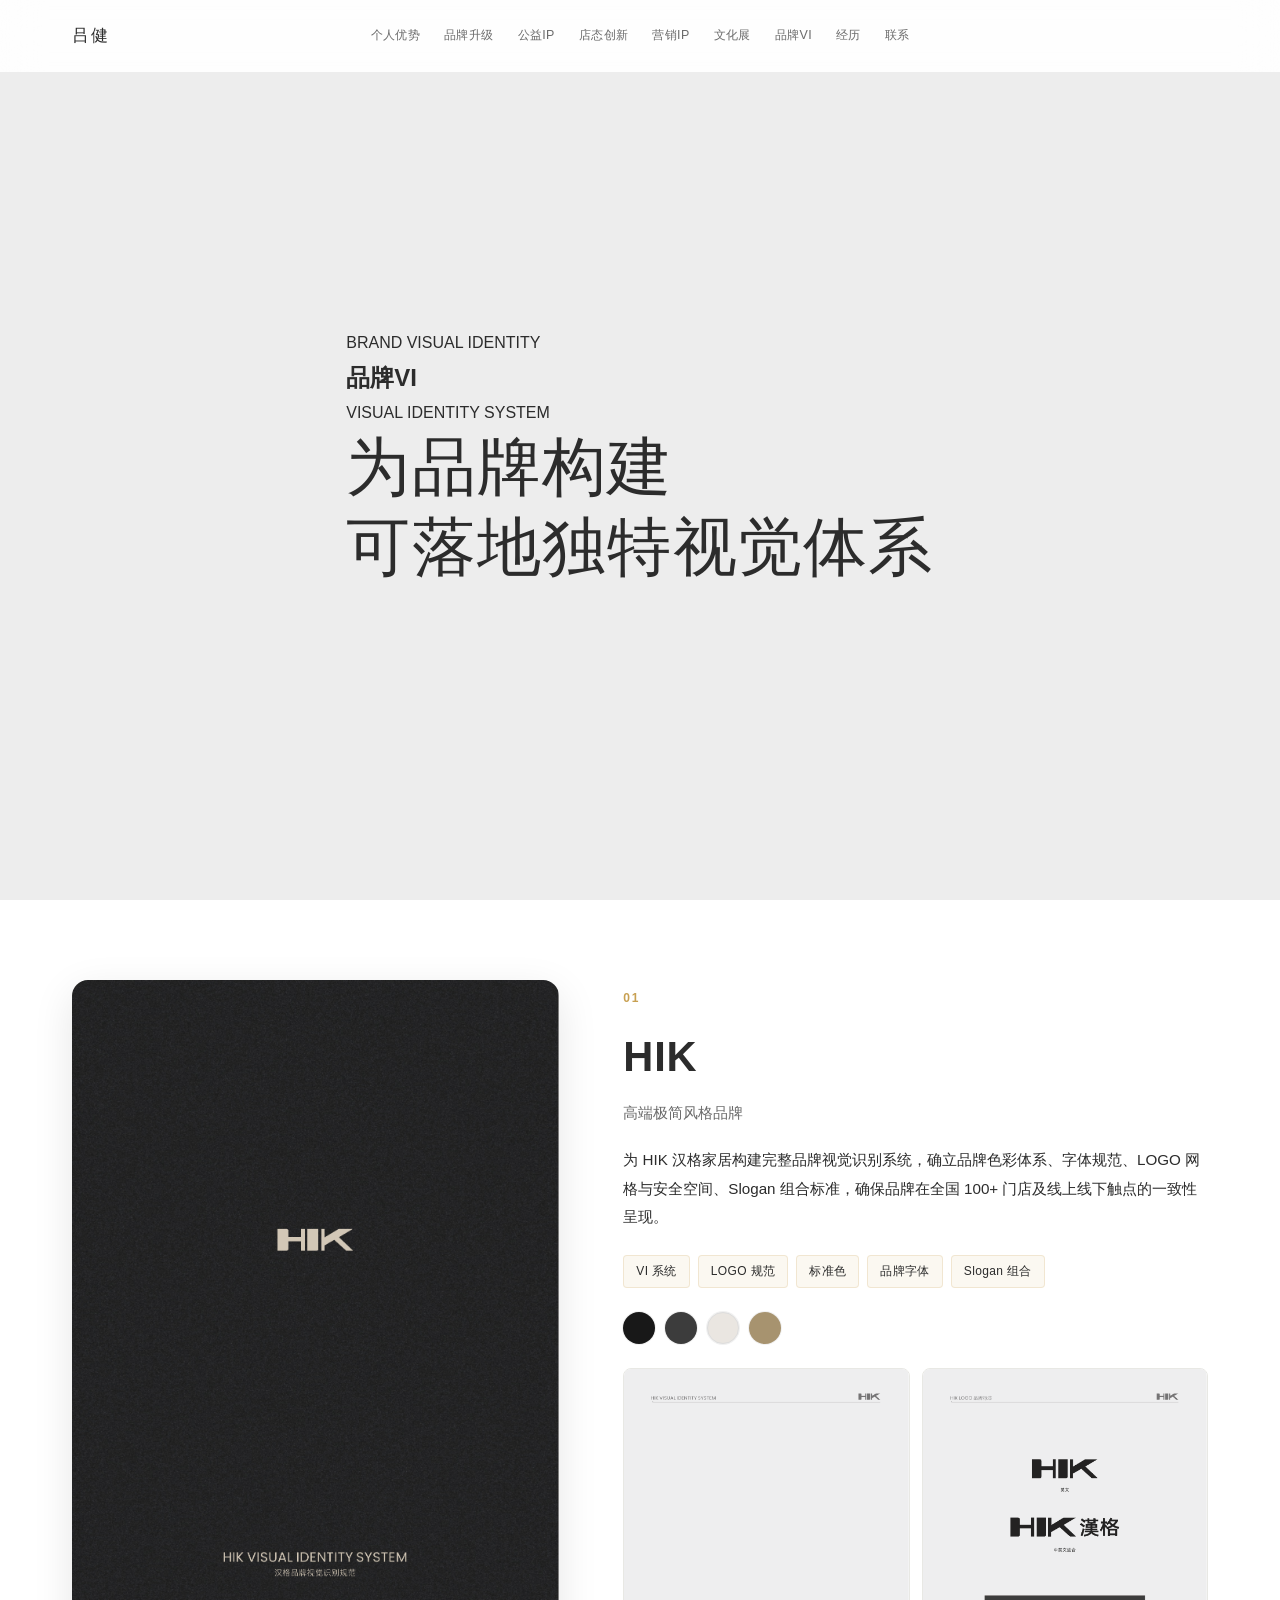
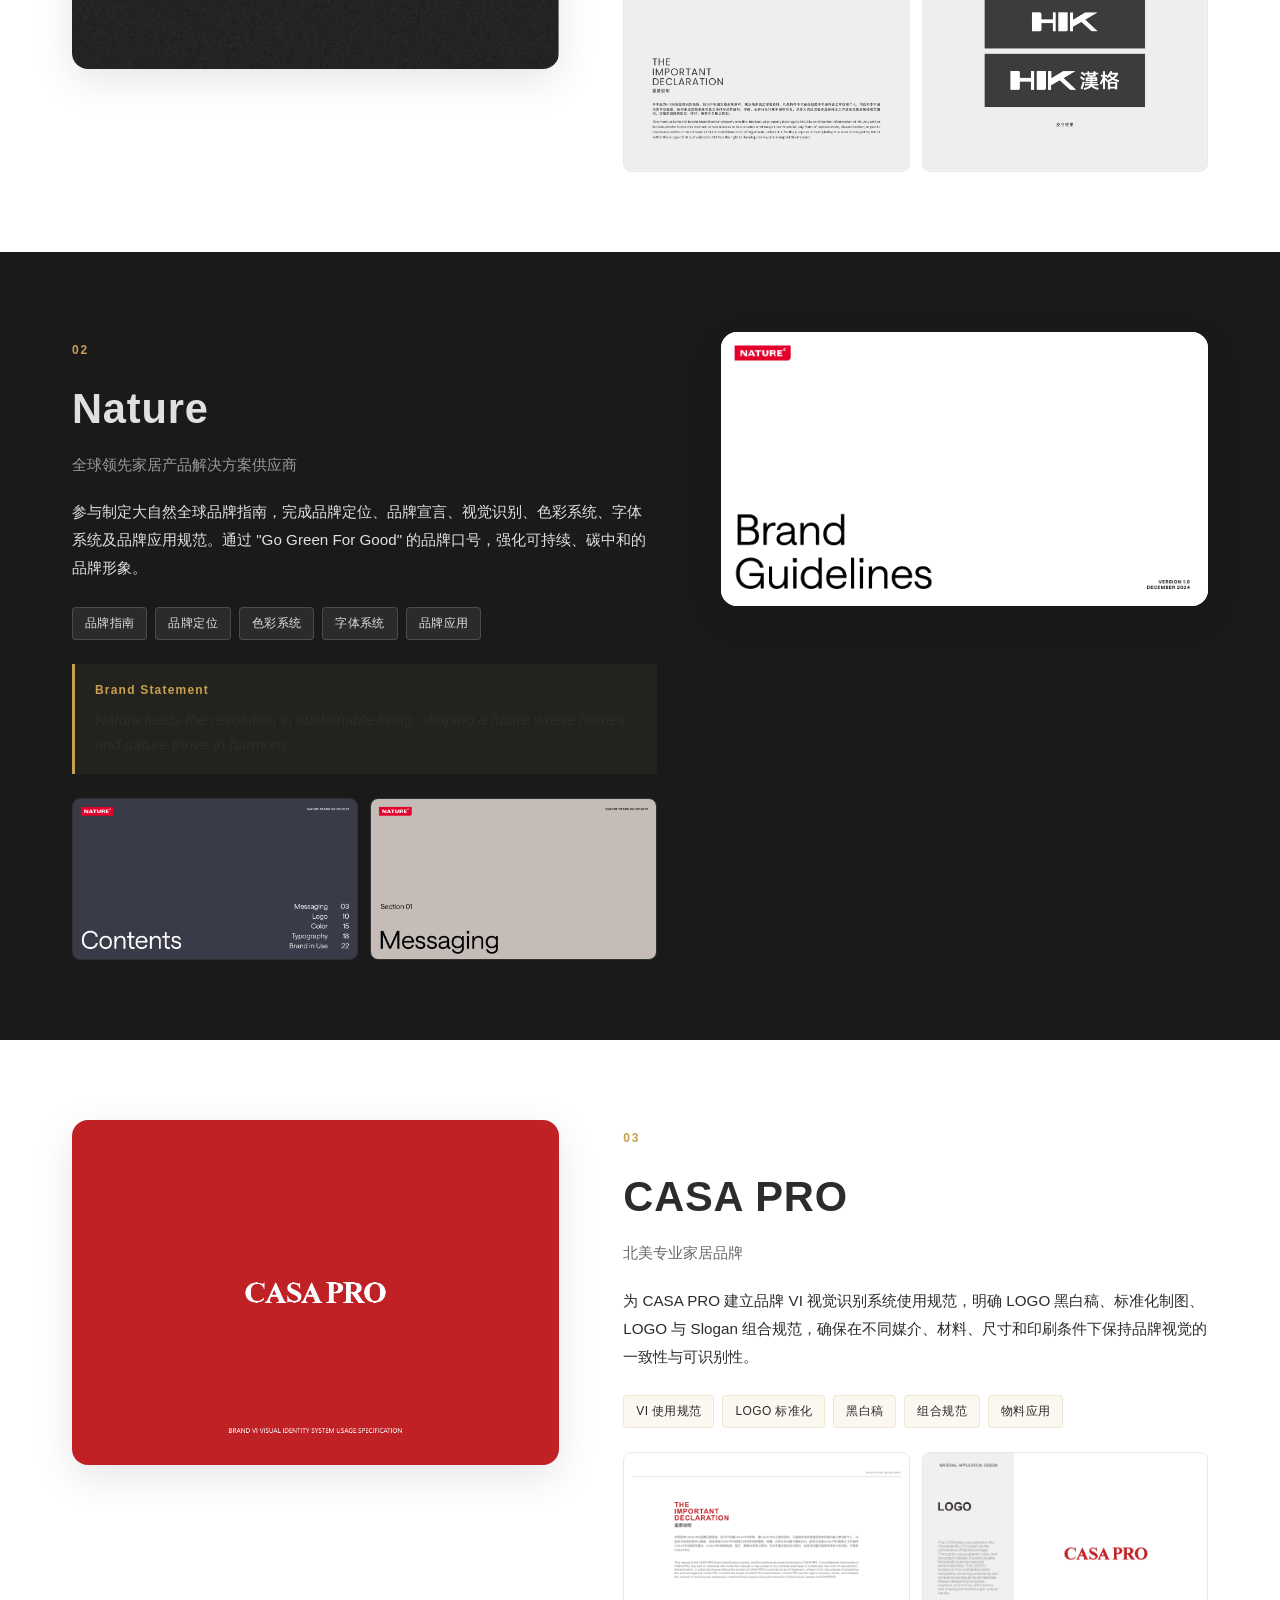
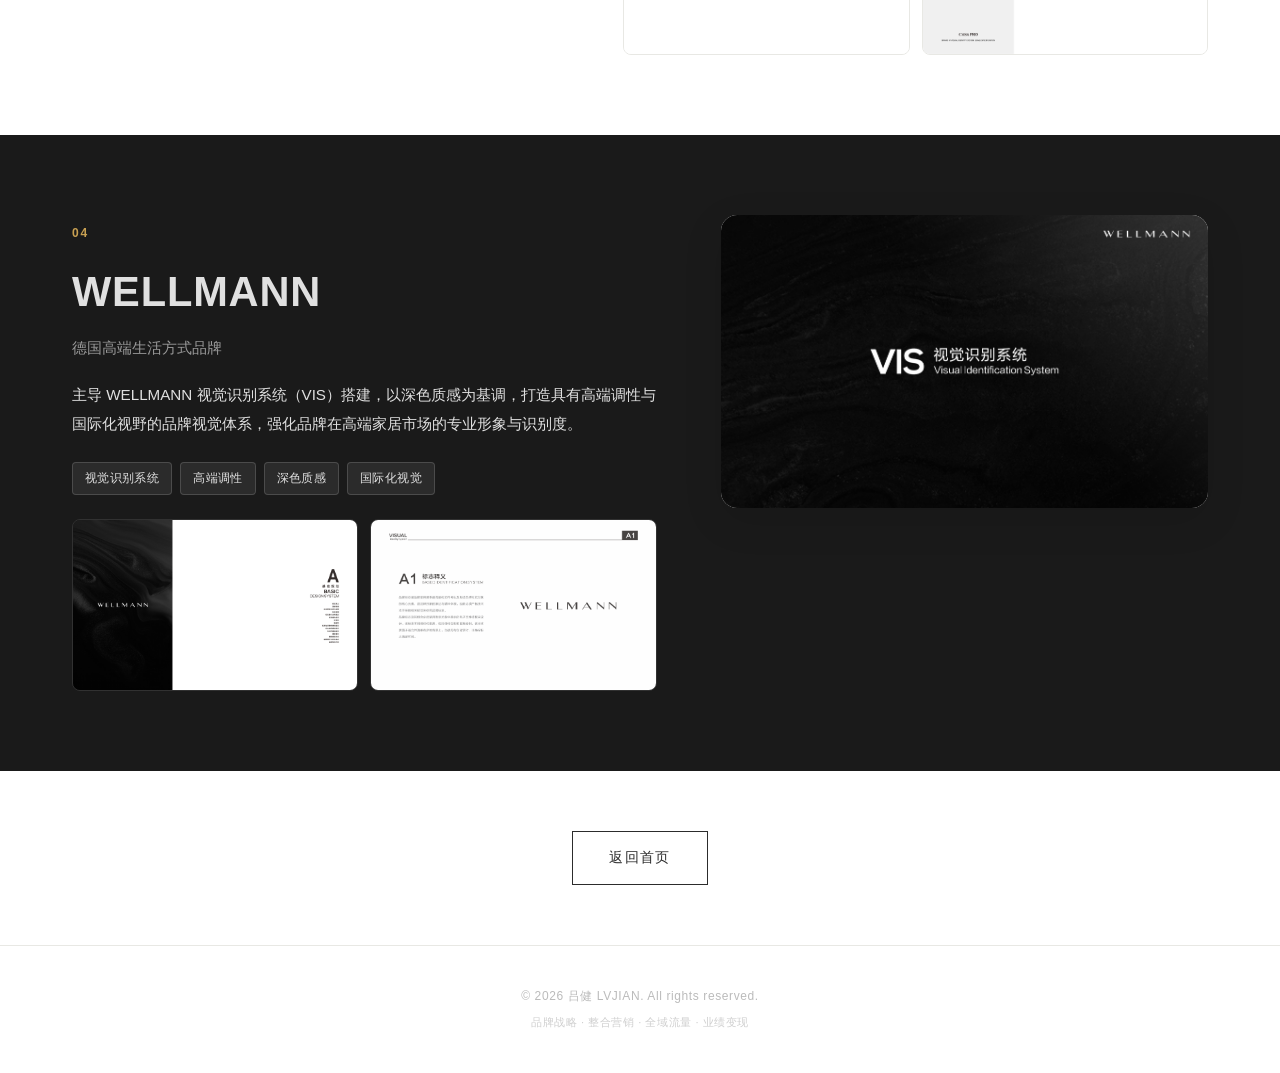
==== commit 47b4424c: "Update brand-vi.html" ====
--- a/brand-vi.html
+++ b/brand-vi.html
@@ -38,7 +38,7 @@
       <p class="hero-label">BRAND VISUAL IDENTITY</p>
       <h1 class="hero-name">品牌VI</h1>
       <p class="hero-sub">VISUAL IDENTITY SYSTEM</p>
-      <p class="hero-welcome">为家居品牌构建<br>可落地、可识别的视觉体系</p>
+      <p class="hero-welcome">为品牌构建<br>可落地独特视觉体系</p>
       <a href="#hik" class="scroll-indicator">
         <span>查看案例</span>
         <svg width="20" height="20" viewBox="0 0 24 24" fill="none" stroke="currentColor" stroke-width="2"><path d="M7 13l5 5 5-5M7 6l5 5 5-5"/></svg>
@@ -55,7 +55,7 @@
         </div>
         <div class="vi-case-content">
           <span class="vi-case-number">01</span>
-          <h2 class="vi-case-title">HIK 汉格</h2>
+          <h2 class="vi-case-title">HIK</h2>
           <p class="vi-case-subtitle">高端极简风格品牌</p>
           <p class="vi-case-desc">为 HIK 汉格家居构建完整品牌视觉识别系统，确立品牌色彩体系、字体规范、LOGO 网格与安全空间、Slogan 组合标准，确保品牌在全国 100+ 门店及线上线下触点的一致性呈现。</p>
           <div class="vi-case-tags">
@@ -91,7 +91,7 @@
           <span class="vi-case-number">02</span>
           <h2 class="vi-case-title">Nature</h2>
           <p class="vi-case-subtitle">全球领先家居产品解决方案供应商</p>
-          <p class="vi-case-desc">参与制定大自然家居 2024 全新品牌指南，完成品牌定位、品牌宣言、视觉识别、色彩系统、字体系统及品牌应用规范。通过 "Go Green For Good" 的品牌口号，强化可持续、碳中和的品牌形象。</p>
+          <p class="vi-case-desc">参与制定大自然全球品牌指南，完成品牌定位、品牌宣言、视觉识别、色彩系统、字体系统及品牌应用规范。通过 "Go Green For Good" 的品牌口号，强化可持续、碳中和的品牌形象。</p>
           <div class="vi-case-tags">
             <span>品牌指南</span>
             <span>品牌定位</span>
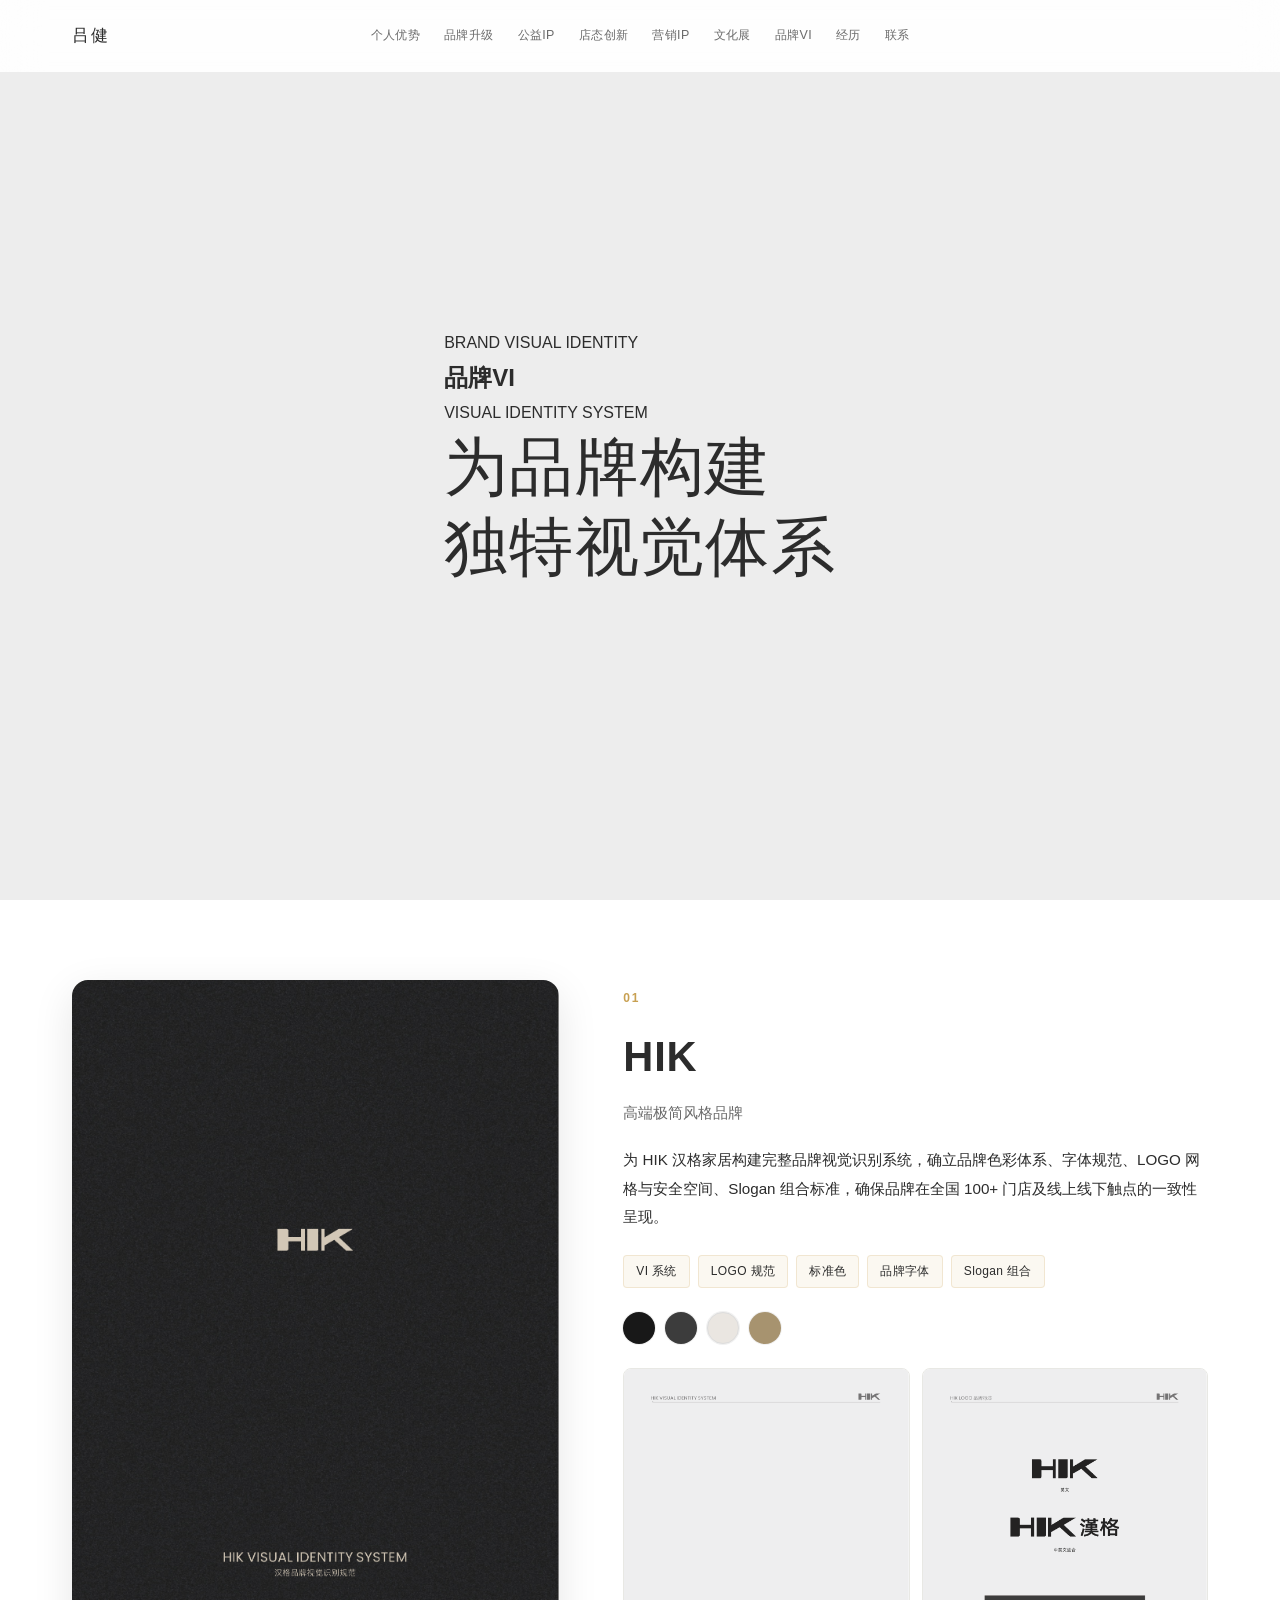
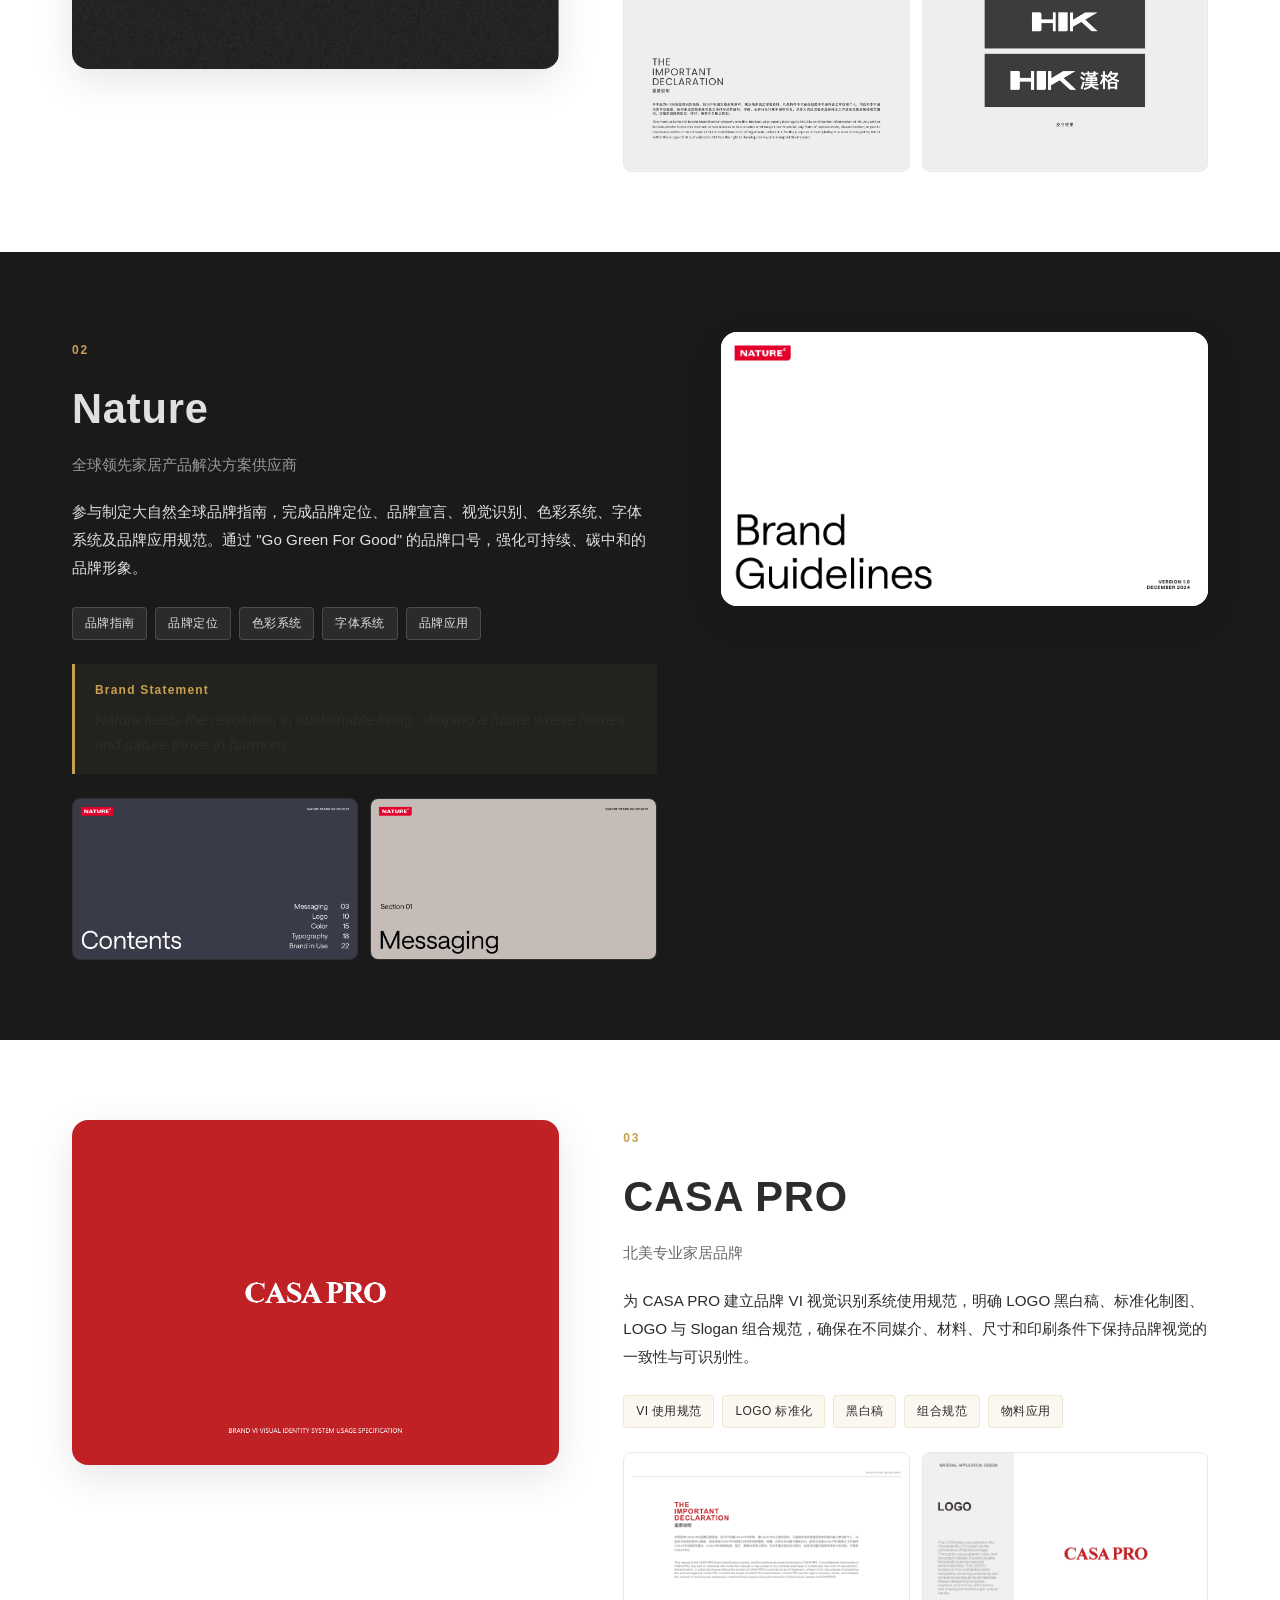
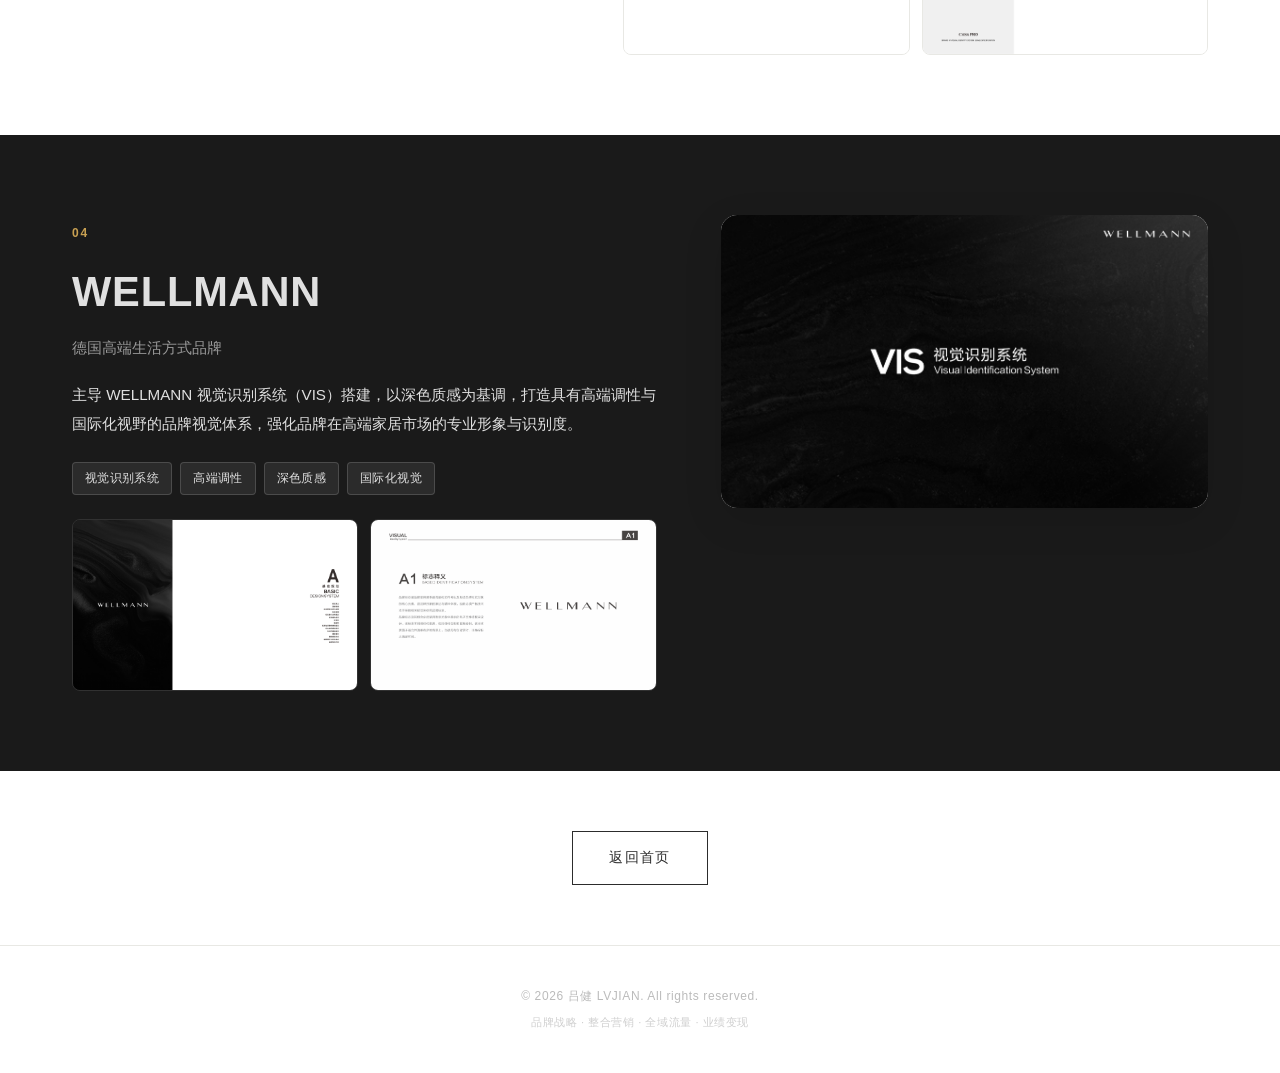
==== commit c7aef9c8: "Update brand-vi.html" ====
--- a/brand-vi.html
+++ b/brand-vi.html
@@ -38,7 +38,7 @@
       <p class="hero-label">BRAND VISUAL IDENTITY</p>
       <h1 class="hero-name">品牌VI</h1>
       <p class="hero-sub">VISUAL IDENTITY SYSTEM</p>
-      <p class="hero-welcome">为品牌构建<br>可落地独特视觉体系</p>
+      <p class="hero-welcome">为品牌构建<br>独特视觉体系</p>
       <a href="#hik" class="scroll-indicator">
         <span>查看案例</span>
         <svg width="20" height="20" viewBox="0 0 24 24" fill="none" stroke="currentColor" stroke-width="2"><path d="M7 13l5 5 5-5M7 6l5 5 5-5"/></svg>
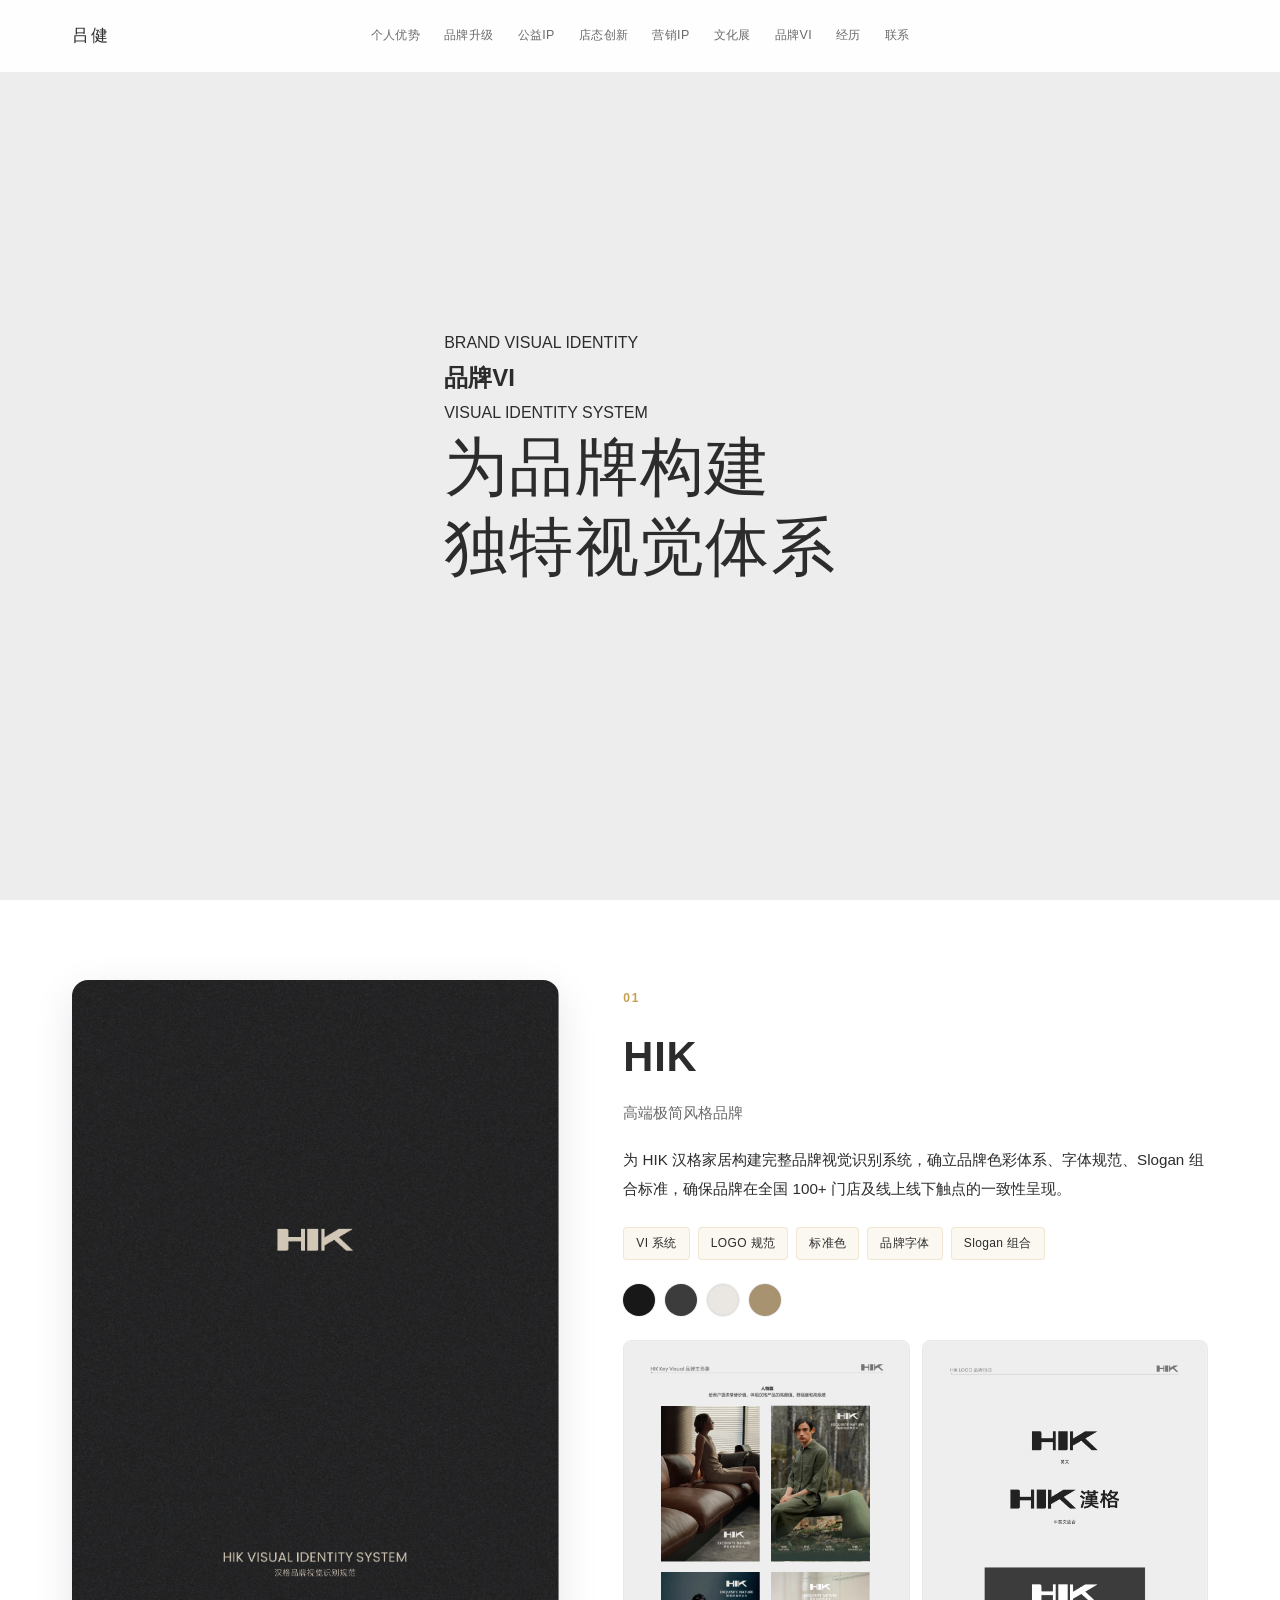
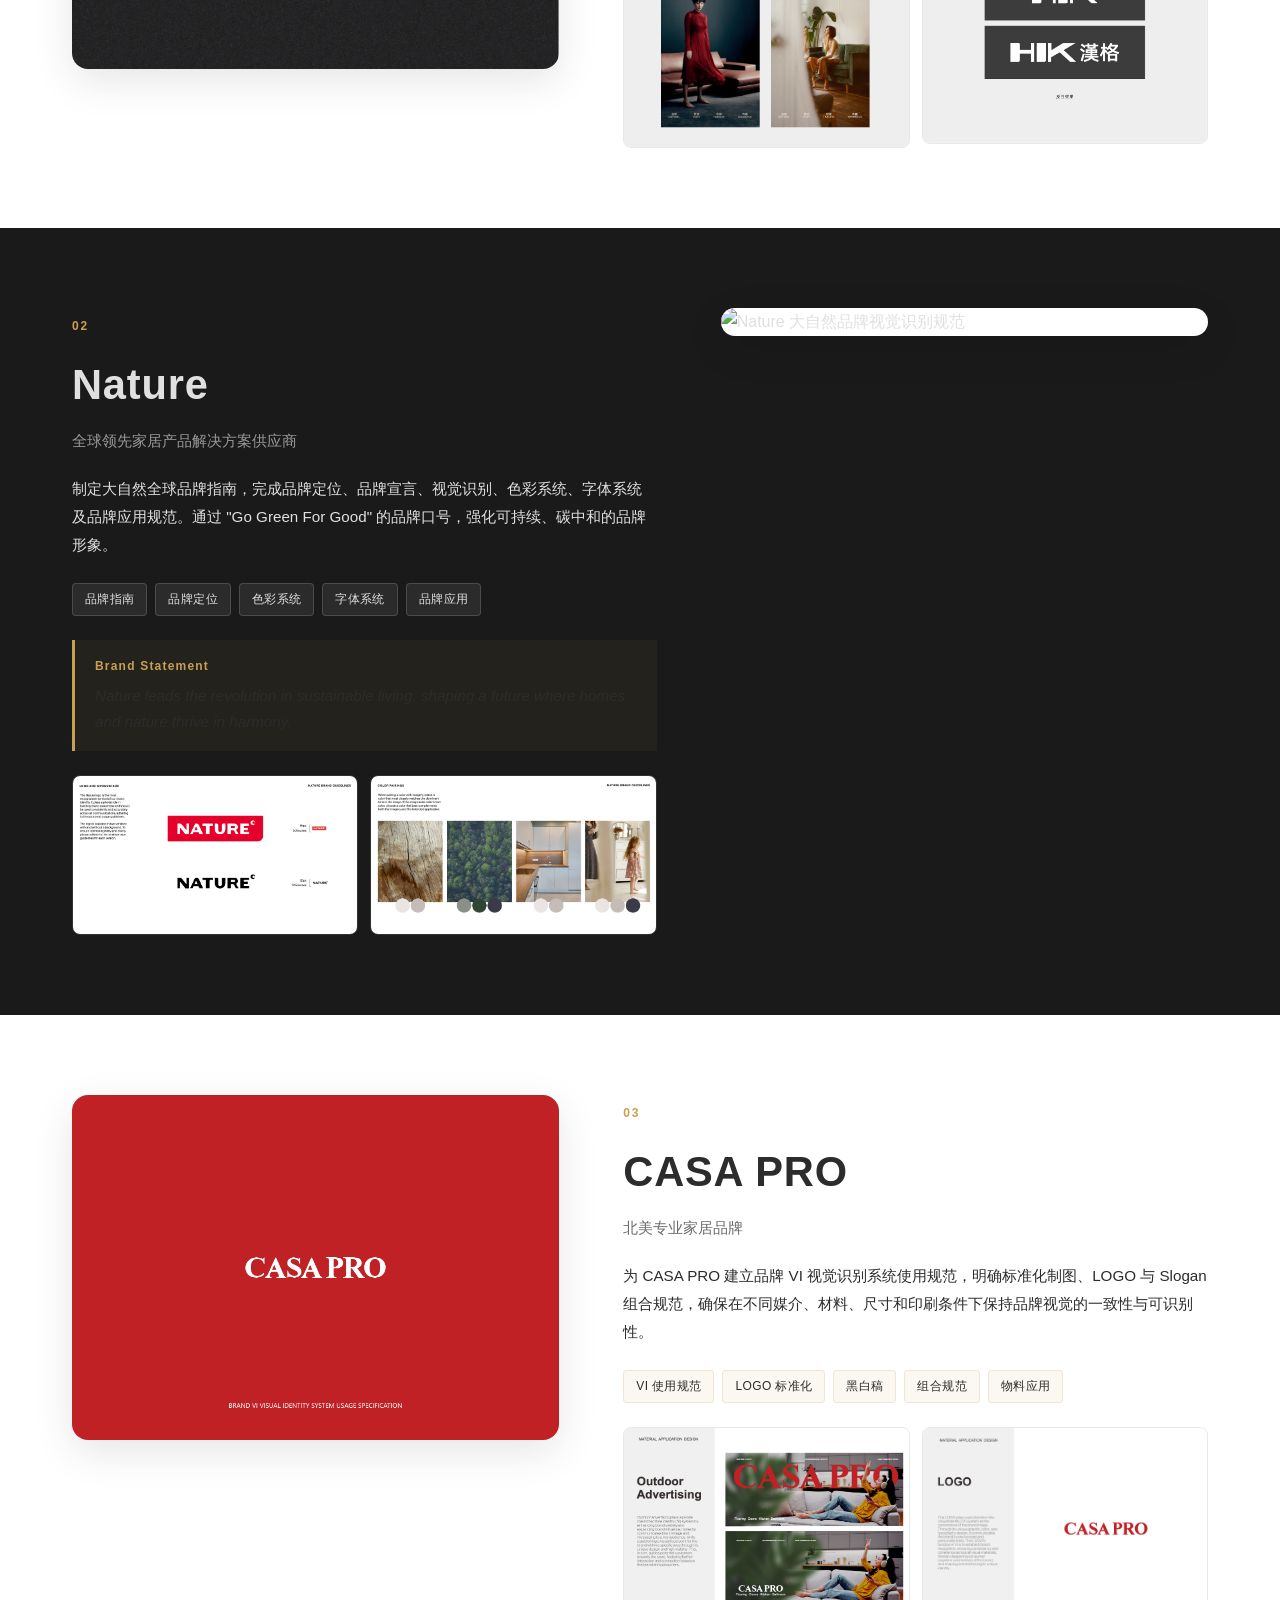
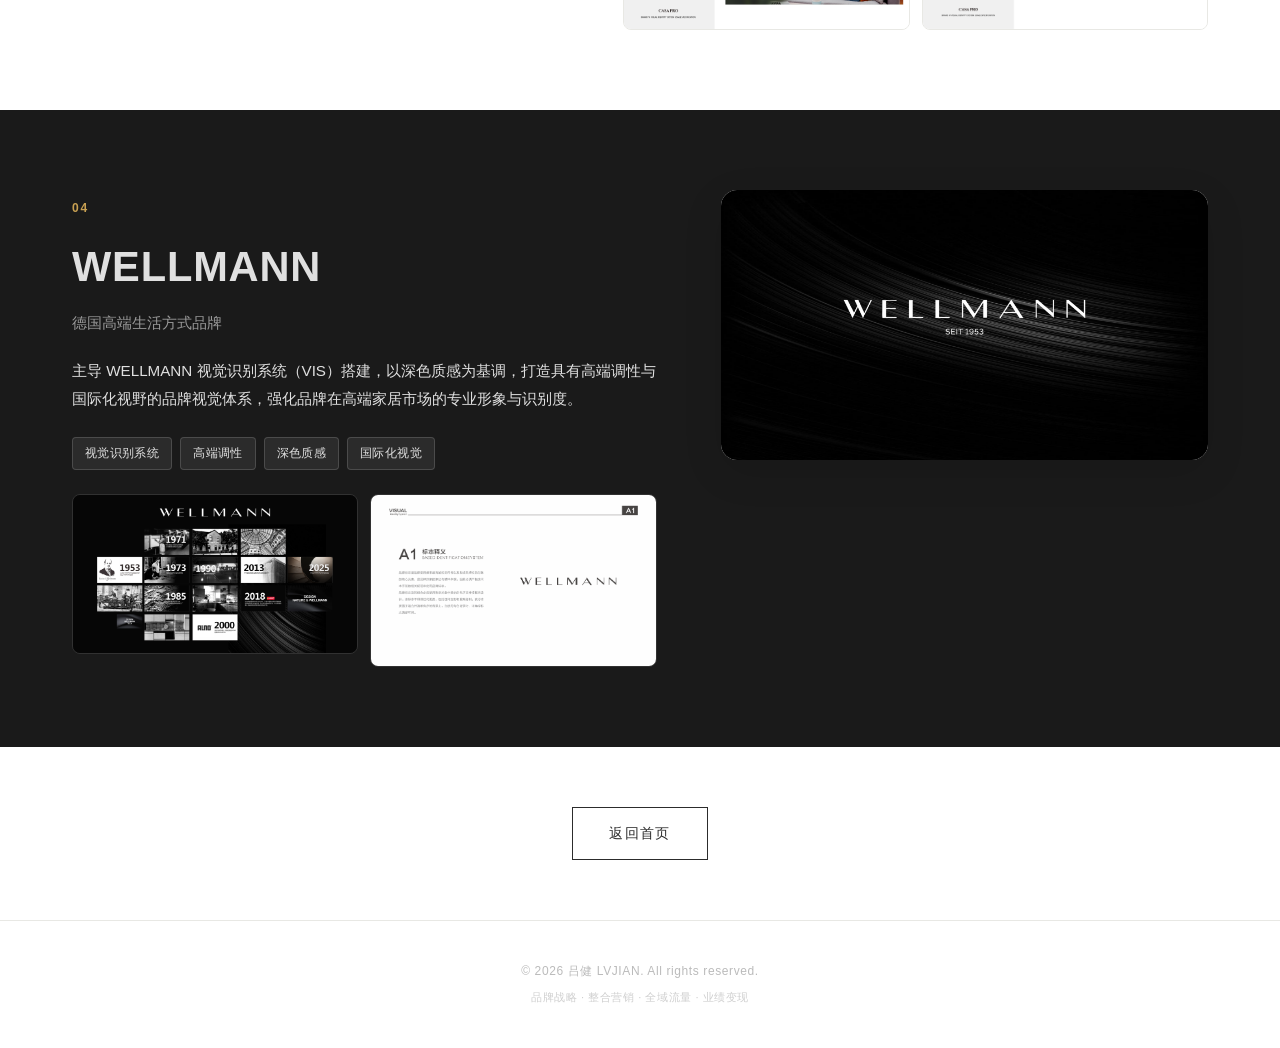
==== commit c016d8d0: "Update brand-vi.html" ====
--- a/brand-vi.html
+++ b/brand-vi.html
@@ -57,7 +57,7 @@
           <span class="vi-case-number">01</span>
           <h2 class="vi-case-title">HIK</h2>
           <p class="vi-case-subtitle">高端极简风格品牌</p>
-          <p class="vi-case-desc">为 HIK 汉格家居构建完整品牌视觉识别系统，确立品牌色彩体系、字体规范、LOGO 网格与安全空间、Slogan 组合标准，确保品牌在全国 100+ 门店及线上线下触点的一致性呈现。</p>
+          <p class="vi-case-desc">为 HIK 汉格家居构建完整品牌视觉识别系统，确立品牌色彩体系、字体规范、Slogan 组合标准，确保品牌在全国 100+ 门店及线上线下触点的一致性呈现。</p>
           <div class="vi-case-tags">
             <span>VI 系统</span>
             <span>LOGO 规范</span>
@@ -91,7 +91,7 @@
           <span class="vi-case-number">02</span>
           <h2 class="vi-case-title">Nature</h2>
           <p class="vi-case-subtitle">全球领先家居产品解决方案供应商</p>
-          <p class="vi-case-desc">参与制定大自然全球品牌指南，完成品牌定位、品牌宣言、视觉识别、色彩系统、字体系统及品牌应用规范。通过 "Go Green For Good" 的品牌口号，强化可持续、碳中和的品牌形象。</p>
+          <p class="vi-case-desc">制定大自然全球品牌指南，完成品牌定位、品牌宣言、视觉识别、色彩系统、字体系统及品牌应用规范。通过 "Go Green For Good" 的品牌口号，强化可持续、碳中和的品牌形象。</p>
           <div class="vi-case-tags">
             <span>品牌指南</span>
             <span>品牌定位</span>
@@ -123,7 +123,7 @@
           <span class="vi-case-number">03</span>
           <h2 class="vi-case-title">CASA PRO</h2>
           <p class="vi-case-subtitle">北美专业家居品牌</p>
-          <p class="vi-case-desc">为 CASA PRO 建立品牌 VI 视觉识别系统使用规范，明确 LOGO 黑白稿、标准化制图、LOGO 与 Slogan 组合规范，确保在不同媒介、材料、尺寸和印刷条件下保持品牌视觉的一致性与可识别性。</p>
+          <p class="vi-case-desc">为 CASA PRO 建立品牌 VI 视觉识别系统使用规范，明确标准化制图、LOGO 与 Slogan 组合规范，确保在不同媒介、材料、尺寸和印刷条件下保持品牌视觉的一致性与可识别性。</p>
           <div class="vi-case-tags">
             <span>VI 使用规范</span>
             <span>LOGO 标准化</span>
